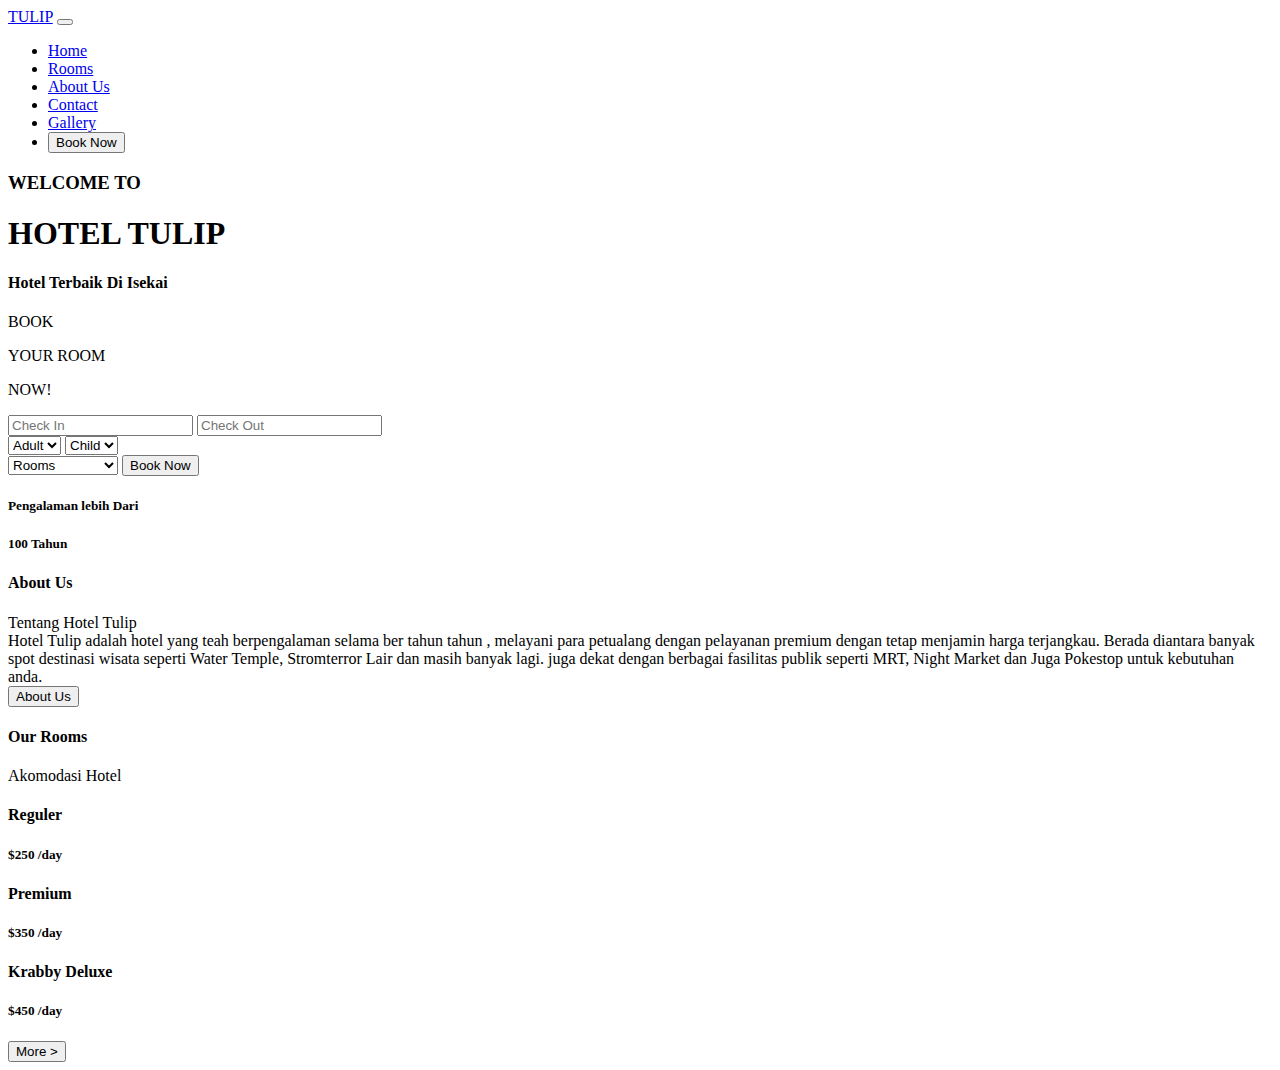
==== index.html @ 22306e46 "Add files via upload" ====
<!doctype html>
<html lang="en">
  <head>
    <!-- Required meta tags -->
    <meta charset="utf-8">
    <meta name="viewport" content="width=device-width, initial-scale=1">

    <!-- Bootstrap CSS -->
    <link href="https://cdn.jsdelivr.net/npm/bootstrap@5.0.2/dist/css/bootstrap.min.css" rel="stylesheet" integrity="sha384-EVSTQN3/azprG1Anm3QDgpJLIm9Nao0Yz1ztcQTwFspd3yD65VohhpuuCOmLASjC" crossorigin="anonymous">

    <!-- Custom CSS -->
    <link rel="stylesheet" href="style/style.css">

    <title>Hotel Tulip</title>
  </head>
  <body>

    <!-- Optional JavaScript; choose one of the two! -->

    <!-- Option 1: Bootstrap Bundle with Popper -->
    <script src="https://cdn.jsdelivr.net/npm/bootstrap@5.0.2/dist/js/bootstrap.bundle.min.js" integrity="sha384-MrcW6ZMFYlzcLA8Nl+NtUVF0sA7MsXsP1UyJoMp4YLEuNSfAP+JcXn/tWtIaxVXM" crossorigin="anonymous"></script>

    <!-- Option 2: Separate Popper and Bootstrap JS -->
    <!--
    <script src="https://cdn.jsdelivr.net/npm/@popperjs/core@2.9.2/dist/umd/popper.min.js" integrity="sha384-IQsoLXl5PILFhosVNubq5LC7Qb9DXgDA9i+tQ8Zj3iwWAwPtgFTxbJ8NT4GN1R8p" crossorigin="anonymous"></script>
    <script src="https://cdn.jsdelivr.net/npm/bootstrap@5.0.2/dist/js/bootstrap.min.js" integrity="sha384-cVKIPhGWiC2Al4u+LWgxfKTRIcfu0JTxR+EQDz/bgldoEyl4H0zUF0QKbrJ0EcQF" crossorigin="anonymous"></script>
    -->
  </body>

  <!-- Navbar -->
  <nav class="navbar navbar-expand-lg navbar-dark bg-dark py-3">
    <div class="container">
      <a class="navbar-brand" href="#">TULIP</a>
      <button class="navbar-toggler" type="button" data-bs-toggle="collapse" data-bs-target="#navbarNav" aria-controls="navbarNav" aria-expanded="false" aria-label="Toggle navigation">
        <span class="navbar-toggler-icon"></span>
      </button>
      <div class="collapse navbar-collapse" id="navbarNav">
        <ul class="navbar-nav ms-auto">
          <li class="nav-item">
            <a class="nav-link active" aria-current="page" href="#">Home</a>
          </li>
          <li class="nav-item">
            <a class="nav-link" href="#">Rooms</a>
          </li>
          <li class="nav-item">
            <a class="nav-link" href="#">About Us</a>
          </li>
          <li class="nav-item">
            <a class="nav-link" href="#">Contact</a>
          </li>
          <li class="nav-item">
            <a class="nav-link" href="#">Gallery</a>
          </li>
          <li class="nav-item">
            <button type="button" class="btn btn-warning fw-bold">Book Now</button>
          </li>
        </ul>
      </div>
    </div>
  </nav>
  <!-- Navbar End -->

  <!-- Jumbotron -->
  <div class="jumbotron jumbotron-fluid d-flex">
    <div class="container fw-bold">
      <h3 class="text-warning">WELCOME TO</h3>
      <h1>HOTEL TULIP</h1>
      <h4>Hotel Terbaik Di Isekai</h4>
    </div>
  </div>
  <!-- Jumbotron End -->

  <!-- Booking Form -->
  <div class="booking-form">
    <div class="container col-8">
        <div class="row justify-content-md-center align-items-center bg-dark p-3">
        <div class="col-3 text-warning desc">
          <p>BOOK</p>
          <P>YOUR ROOM</P>
          <p>NOW!</p>
        </div>  
        <div class="col-3">
          <input type="text" class="form-control mb-3" placeholder="Check In" aria-label="Check In" onfocus="(this.type='date')" onblur="(this.type='text')">
          <input type="text" class="form-control" placeholder="Check Out" aria-label="Check Out" onfocus="(this.type='date')" onblur="(this.type='text')">
        </div>
        <div class="col-3">
          <select class="form-select form-control mb-3" aria-label="Adult">
            <option selected hidden>Adult</option>
            <option value="1">1</option>
            <option value="2">2</option>
            <option value="3">3</option>
          </select>
          <select class="form-select form-control" aria-label="Child">
            <option selected hidden>Child</option>
            <option value="1">1</option>
            <option value="2">2</option>
            <option value="3">3</option>
          </select>
        </div>
        <div class="col-3">
          <select class="form-select form-control mb-3" aria-label="Rooms">
            <option selected hidden>Rooms</option>
            <option value="1">Regular</option>
            <option value="2">Premium</option>
            <option value="3">Krabby Deluxe</option>
          </select>
          <button type="button" class="btn btn-warning fw-bold">Book Now</button>
          </div>
        </div>
    </div>
  </div>
  <!-- Booking Form end -->

  <!-- About -->
  <div class="about">
    <div class="container">
      <div class="row">
        <div class="col imge">
          <div class="col-6 bg-warning rounded"></div>
          <div class="aboutimg rounded"></div>
          <div class="col-5 rounded bg-dark d-flex justify-content-center align-items-center">
            <div class="text-center">
              <h5>Pengalaman lebih Dari</h5>
              <h5>100 Tahun </h5>
            </div>
          </div>
        </div>
        <div class="col d-flex justify-content-center align-items-center">
          <div class="desc">
            <h4 class="title text-warning">About Us</h4>
            <div class="h1 mb-3">Tentang Hotel Tulip</div>
            <div class="p mb-3">Hotel Tulip adalah hotel yang teah berpengalaman selama
              ber tahun tahun , melayani para petualang dengan pelayanan premium dengan 
              tetap menjamin harga terjangkau. Berada diantara banyak spot destinasi wisata seperti Water Temple, Stromterror Lair dan masih banyak lagi.
              juga dekat dengan berbagai fasilitas publik seperti MRT, Night Market dan Juga Pokestop untuk kebutuhan anda.
            </div>
            <button type="button" class="btn btn-warning fw-bold mt-3 px-4">About Us</button>
          </div>
        </div>
      </div>
    </div>
  </div>
  <!-- About End -->

  <!-- Rooms -->
  <div class="rooms">
    <div class="container text-center">
      <div class="room-desc mb-4">
        <h4 class="title text-warning">Our Rooms</h4>
        <div class="h1">Akomodasi Hotel</div>
      </div>
      <div class="row">
        <div class="col px-5">
          <h4 class="text-warning mb-3"> Reguler</h4>
          <div class="roomimg-1 rounded">
            <div class="col-6 rounded bg-dark d-flex justify-content-center align-items-center">
              <div class="text-center">
                <h5>$250 <span>/day</span></h5>
              </div>
            </div>
          </div>
        </div>
        <div class="col px-5">
          <h4 class="text-warning mb-3">Premium</h4>
          <div class="roomimg-2 rounded">
            <div class="col-6 rounded bg-dark d-flex justify-content-center align-items-center">
              <div class="text-center">
                <h5>$350 <span>/day</span></h5>
              </div>
            </div>
          </div>
        </div>
        <div class="col px-5">
          <h4 class="text-warning mb-3">Krabby Deluxe</h4>
          <div class="roomimg-3 rounded">
            <div class="col-6 rounded bg-dark d-flex justify-content-center align-items-center">
              <div class="text-center">
                <h5>$450 <span>/day</span> </h5>
              </div>
            </div>
          </div>
        </div>
      </div>
      <button type="button" class="col-2 mt-5 btn btn-warning fw-bold mt-3 px-4">More ></button>
    </div>
  </div>
  <!-- Rooms End -->

  <!-- Facilities -->
  <div class="facilities">
    
  </div>
  <!-- Facilities End -->

  <!-- Testimonial -->

  <!-- Testimonial End -->

<!-- Footer -->

<!-- Footer End -->
  
 
</html>
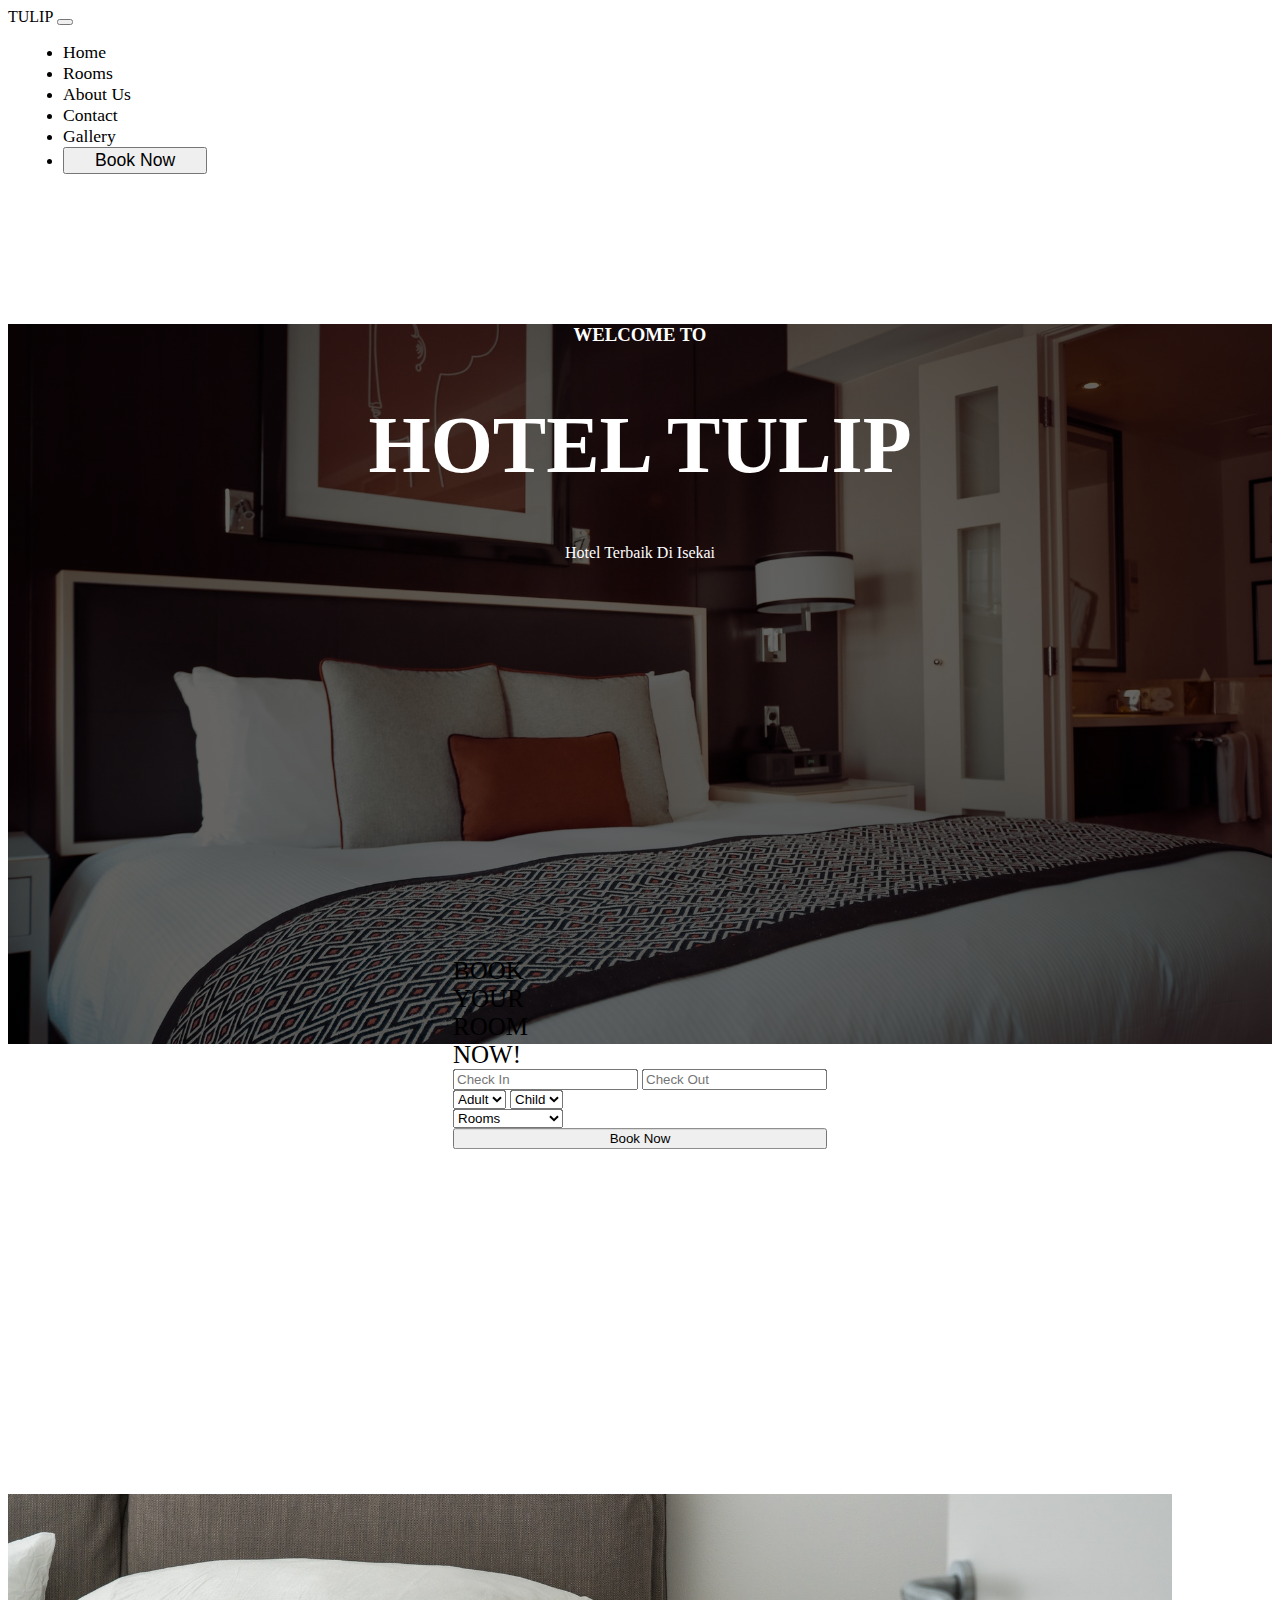
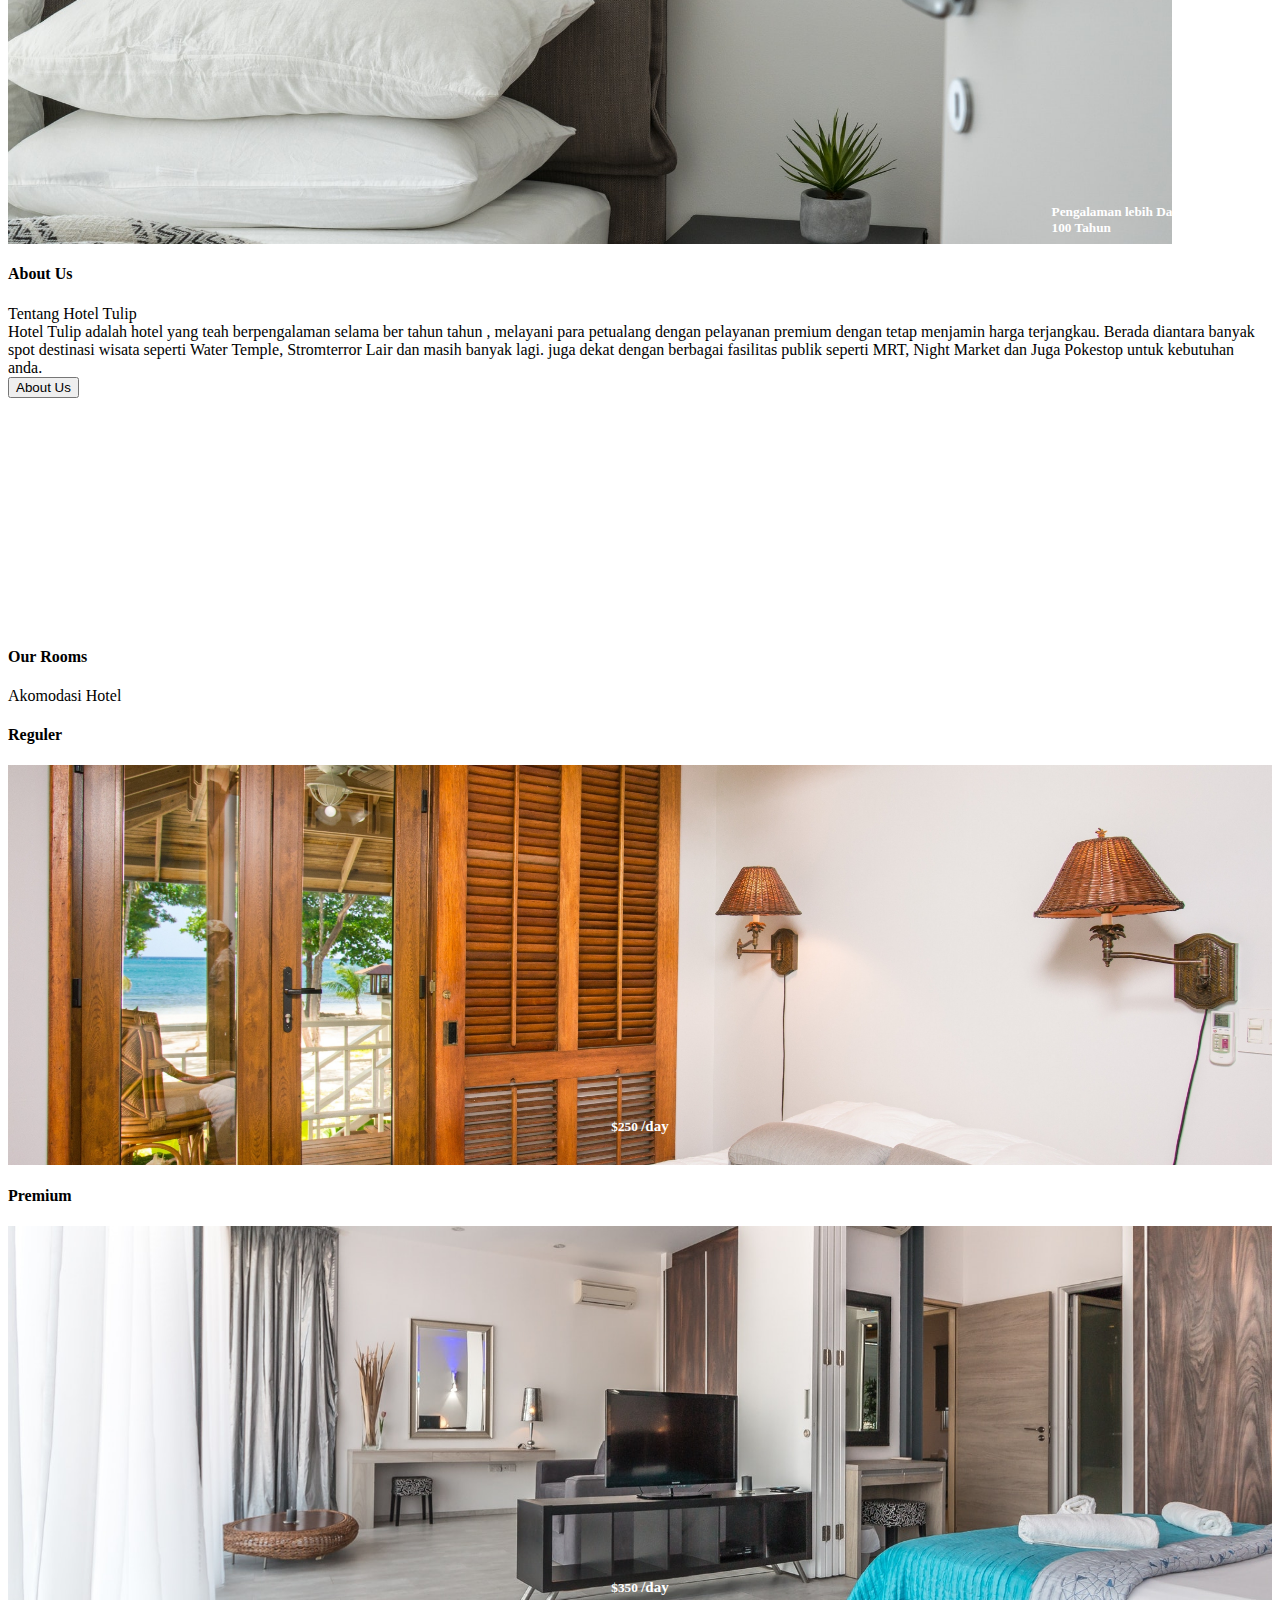
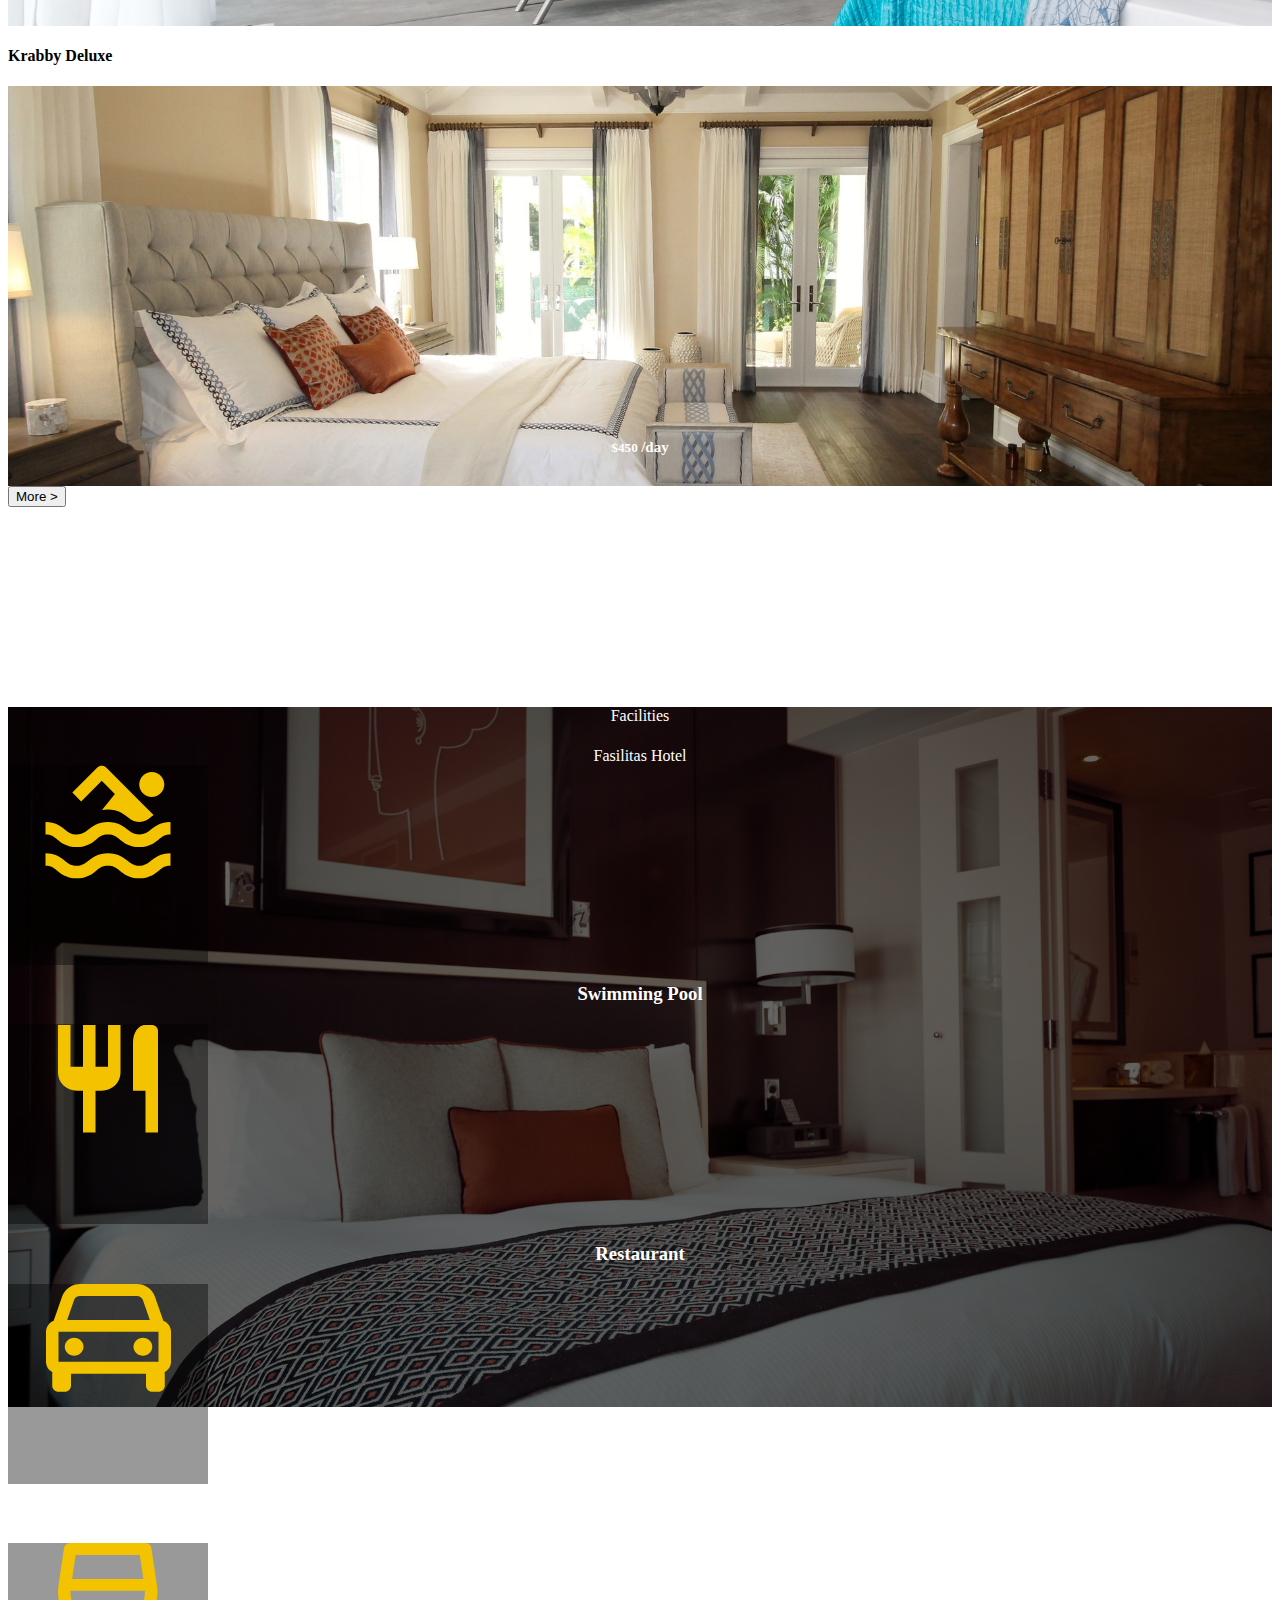
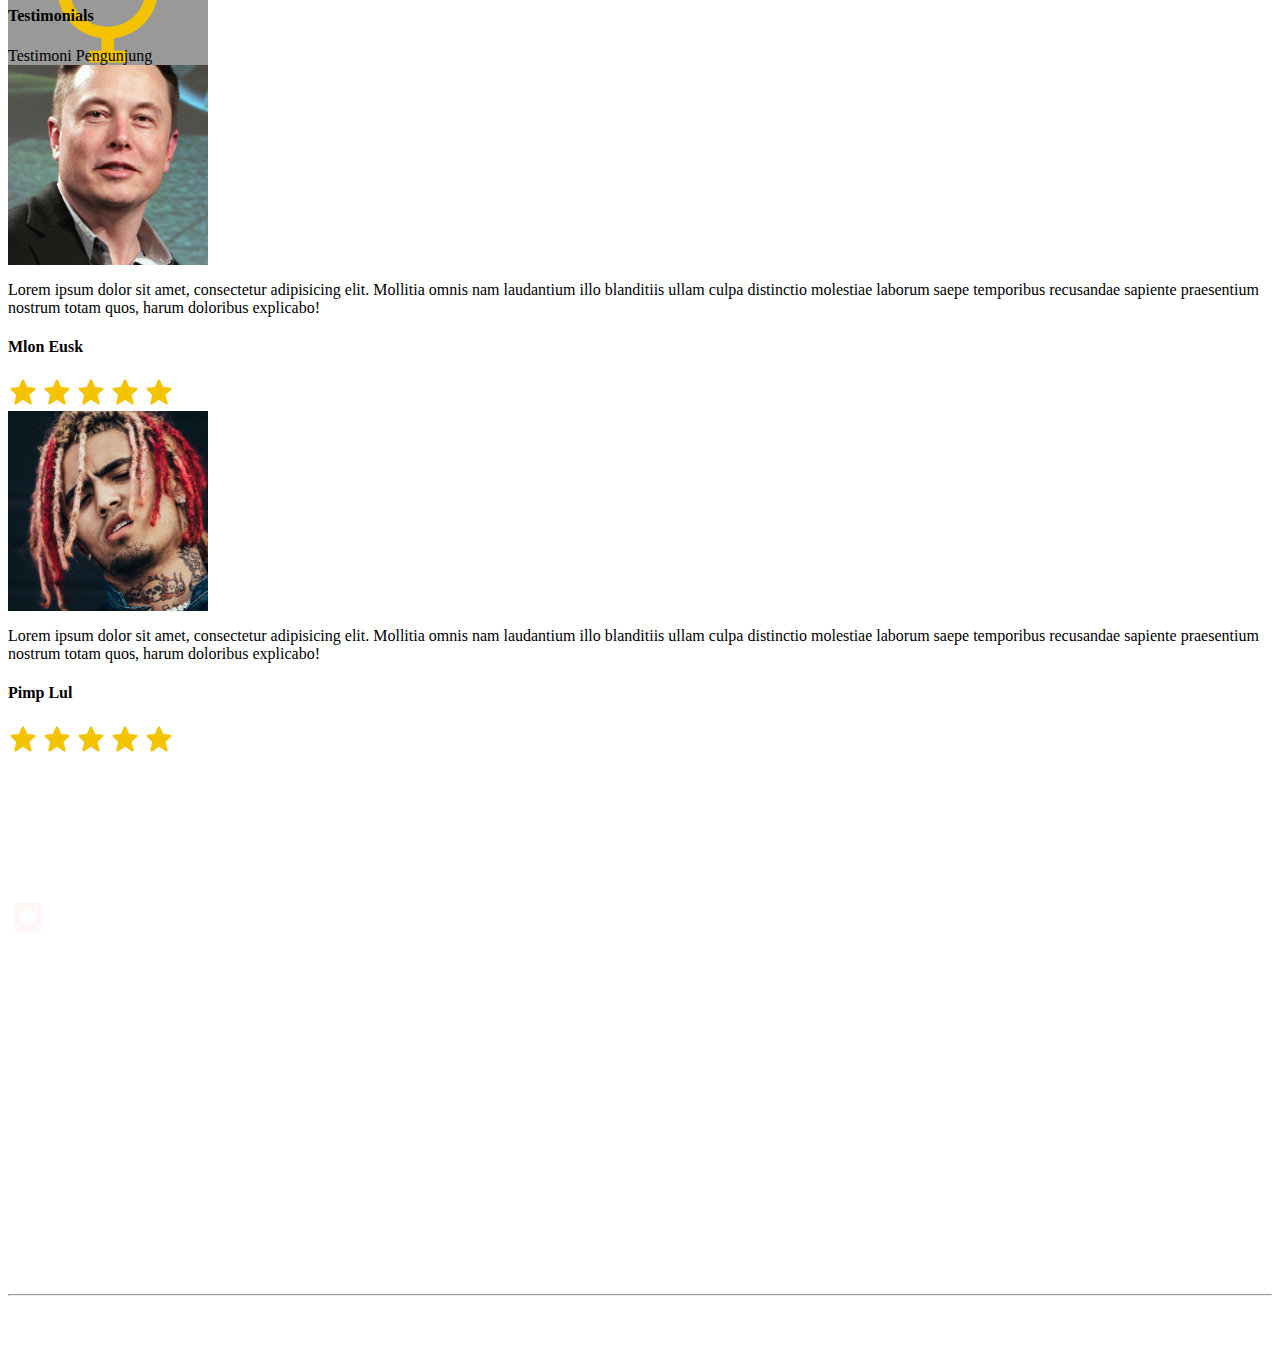
==== commit 39ac4fc4: "update 1" ====
--- a/index.html
+++ b/index.html
@@ -188,16 +188,142 @@
 
   <!-- Facilities -->
   <div class="facilities">
-    
+    <div class="jumbotron jumbotron-fluid d-flex">
+      <div class="container">
+        <div class="desc">
+          <h4 class="title text-warning">Facilities</h4>
+          <div class="h1 mb-5">Fasilitas Hotel</div>
+        </div>
+        <div class="row px-5">
+          <div class="col-3">
+            <div class="d-flex justify-content-center text-center">
+              <div class="feature-icon rounded d-flex align-items-center justify-content-center">
+                <img src="image/vector/swim.svg" alt="" class="px-auto">
+              </div>
+            </div>
+            <h3  class="mt-3">Swimming Pool</h3>
+          </div>
+          <div class="col-3">
+            <div class="d-flex justify-content-center text-center">
+              <div class="feature-icon rounded d-flex align-items-center justify-content-center">
+                <img src="image/vector/restaurant.svg" alt="" class="px-auto">
+              </div>
+            </div>
+            <h3  class="mt-3">Restaurant</h3>
+          </div>
+          <div class="col-3">
+            <div class="d-flex justify-content-center text-center">
+              <div class="feature-icon rounded d-flex align-items-center justify-content-center">
+                <img src="image/vector/car.svg" alt="" class="px-auto">
+              </div>
+            </div>
+            <h3  class="mt-3">Car Rent</h3>
+          </div>
+          <div class="col-3">
+            <div class="d-flex justify-content-center text-center">
+              <div class="feature-icon rounded d-flex align-items-center justify-content-center">
+                <img src="image/vector/Bar.svg" alt="" class="px-auto">
+              </div>
+            </div>
+            <h3 class="mt-3">Bar</h3>
+          </div>
+        </div>
+      </div>
+    </div>
   </div>
   <!-- Facilities End -->
 
   <!-- Testimonial -->
-
+  <div class="testimonial">
+    <div class="container text-center">
+      <div class="desc">
+        <h4 class="title text-warning">Testimonials</h4>
+        <div class="h1 mb-5">Testimoni Pengunjung</div>
+      </div>
+      <div class="row d-flex justify-content-center">
+        <div class="col-7 bg-dark p-4 rounded">
+          <div class="row">
+            <div class="col-4 d-flex justify-content-center align-items-center">
+              <div class="imge1 rounded"></div>
+            </div>
+            <div class="col-8 text-white">
+              <p>Lorem ipsum dolor sit amet, consectetur adipisicing elit. Mollitia omnis nam laudantium illo blanditiis ullam culpa distinctio molestiae laborum saepe temporibus recusandae sapiente praesentium nostrum totam quos, harum doloribus explicabo!</p>
+              <h4>Mlon Eusk</h4>
+              <div class="d-flex rating">
+                <img src="image/vector/star.svg" alt="" >
+                <img src="image/vector/star.svg" alt="" >
+                <img src="image/vector/star.svg" alt="" >
+                <img src="image/vector/star.svg" alt="" >
+                <img src="image/vector/star.svg" alt="" >
+              </div>
+            </div>
+          </div>
+        </div>
+
+        <div class="col-7 bg-dark p-4 rounded mt-3">
+          <div class="row">
+            <div class="col-4 d-flex justify-content-center align-items-center">
+              <div class="imge2 rounded"></div>
+            </div>
+            <div class="col-8 text-white">
+              <p>Lorem ipsum dolor sit amet, consectetur adipisicing elit. Mollitia omnis nam laudantium illo blanditiis ullam culpa distinctio molestiae laborum saepe temporibus recusandae sapiente praesentium nostrum totam quos, harum doloribus explicabo!</p>
+              <h4>Pimp Lul</h4>
+              <div class="d-flex rating">
+                <img src="image/vector/star.svg" alt="" >
+                <img src="image/vector/star.svg" alt="" >
+                <img src="image/vector/star.svg" alt="" >
+                <img src="image/vector/star.svg" alt="" >
+                <img src="image/vector/star.svg" alt="" >
+              </div>
+            </div>
+          </div>
+        </div>
+      </div>
+      <div class="row">
+        <div class="col-8 bg-dark">
+          <div class="row">
+            
+          </div>
+        </div>
+      </div>
+    </div>
+  </div>
   <!-- Testimonial End -->
 
 <!-- Footer -->
-
+<footer class="bg-dark py-3">
+  <div class="container">
+    <div class="row d-flex justify-content-center">
+      <div class="col-2">
+        <h4 class="text-warning mb-3">Tulip Hotel</h4>
+        <div class="mb-3">
+          <img src="image/vector/ig.svg" alt="">
+          <img src="image/vector/fb.svg" alt="">
+          <img src="image/vector/tw.svg" alt="">
+        </div>
+      </div>
+      <div class="col-2">
+        <h5 class="mb-3" >Quick Link</h5>
+        <a href=""><p>About</p></a>
+        <a href=""><p>Rooms</p></a>
+        <a href=""><p>Contact</p></a>
+      </div>
+      <div class="col-2">
+        <h5 class="mb-3">Reservation</h5>
+        <p>Telp: 089589457339</p>
+        <p>Email: tulip@gmail.com</p>
+      </div>
+      <div class="col-2">
+        <h5 class="mb-3">Location</h5>
+        <p>	Jalan Ring Road Utara Condong Catur Depok-Sleman</p>
+      </div>
+    </div>
+  </div>
+  <hr>
+    <div class="text-center">
+      <p class="m-0">Copyrights 2021 , made with ♥ by QUADCORE</p>
+    </div>
+</footer>
 <!-- Footer End -->
   
  
--- a/style/style.css
+++ b/style/style.css
@@ -0,0 +1,229 @@
+a {
+    text-decoration: none;
+    color: inherit;
+}
+
+a:hover {
+    color: inherit;
+    text-decoration:none; 
+    cursor:pointer;  
+}
+
+.nav-item {
+    margin: 0 15px;
+}
+
+.nav-item a {
+    font-size: 1.1em;
+}
+
+.nav-item .btn{
+    padding-left: 30px;
+    padding-right: 30px;
+    font-size: 1.1em;
+}
+
+.jumbotron {
+    color: white;
+    background-image: linear-gradient(to bottom, rgba(0,0,0,0.6) 0%,rgba(0,0,0,0.6) 100%), url(../image/carousel.jpg);
+    background-position: center;
+    background-repeat: no-repeat;
+    background-size: cover;
+    height: 80vh;
+    text-align: center;
+}
+
+.jumbotron .container {
+    margin-top: 150px;
+}
+
+.jumbotron h1 {
+    font-size: 80px;
+}
+
+.jumbotron h4 {
+    font-weight:normal;
+    margin-top: 0px;
+}
+
+
+.booking-form {
+    display: block;
+    position: relative;
+}
+
+.booking-form .container{
+    position: absolute;
+    top: -10px;
+    left: 50%;
+    transform: translate(-50%, -40%);
+}
+
+.booking-form .container .row{
+    border-radius: 4px;
+}
+
+.booking-form .desc {
+    width: 20%;
+}
+
+.booking-form .desc p{
+    padding: 0;
+    margin: 0;
+    font-size: 25px;
+}
+
+.booking-form .btn{
+    width: 100%;
+}
+
+.about {
+    margin-top: 450px;
+}
+
+.aboutimg {
+    color: white;
+    background-image: url(../image/about.jpg);
+    background-position: center;
+    background-repeat: no-repeat;
+    background-size: cover;
+    height: 350px;
+    text-align: center;
+    margin-right: 100px;
+}
+
+
+
+.about .imge {
+    position: relative;
+}
+
+.about .col-6{
+    height: 250px;
+    position: absolute;
+    top:-60px;
+    right: 40px;
+    z-index: -1;;
+}
+
+.about .col-5{
+    height: 80px;
+    position: absolute;
+    bottom: -40px;
+    right: 90px;
+    color: white;
+}
+
+.about .text-center h5{
+    margin:0;
+    padding: 0;
+}
+
+.rooms {
+    margin-top: 250px;
+}
+
+.rooms .roomimg-1 {
+    color: white;
+    background-image: url(../image/room1.jpg);
+    background-position: center;
+    background-repeat: no-repeat;
+    background-size: cover;
+    height: 400px;
+    text-align: center;
+    position: relative;
+}
+
+.rooms .roomimg-2 {
+    color: white;
+    background-image: url(../image/room2.jpg);
+    background-position: center;
+    background-repeat: no-repeat;
+    background-size: cover;
+    height: 400px;
+    text-align: center;
+    position: relative;
+}
+
+.rooms .roomimg-3 {
+    color: white;
+    background-image: url(../image/room3.jpg);
+    background-position: center;
+    background-repeat: no-repeat;
+    background-size: cover;
+    height: 400px;
+    text-align: center;
+    position: relative;
+}
+
+.rooms .col-6 {
+    position: absolute;
+    bottom: 20px;
+    left: 50%;
+    transform: translate(-50%, 0);
+}
+
+.rooms .col-6 .text-center h5{
+    margin: 0;
+    padding: 10px;
+}
+
+.text-center span {
+    font-size: 15px;
+}
+
+.facilities {
+    margin-top: 200px;
+}
+
+.facilities .jumbotron {
+    height: 700px;
+}
+
+.feature-icon {
+    background-color: rgba(0,0,0,0.4) ;
+    width: 200px;
+    height: 200px;
+}
+
+.testimonial {
+    margin-top: 200px;
+}
+
+.testimonial img {
+    width:200px;
+    height:200px;
+}
+
+.testimonial .imge1 {
+    color: white;
+    background-image: url(../image/melon.jpg);
+    background-position: center;
+    background-repeat: no-repeat;
+    background-size: cover;
+    height: 200px;
+    width: 200px;
+}
+
+.testimonial .imge2 {
+    color: white;
+    background-image: url(../image/skrt.jpg);
+    background-position: center;
+    background-repeat: no-repeat;
+    background-size: cover;
+    height: 200px;
+    width: 200px;
+}
+.testimonial .col-8 {
+    text-align: left;
+}
+
+.testimonial .rating img{
+    height: 30px;
+    width: auto;
+}
+
+footer {
+    margin-top: 100px;
+    color: white;
+}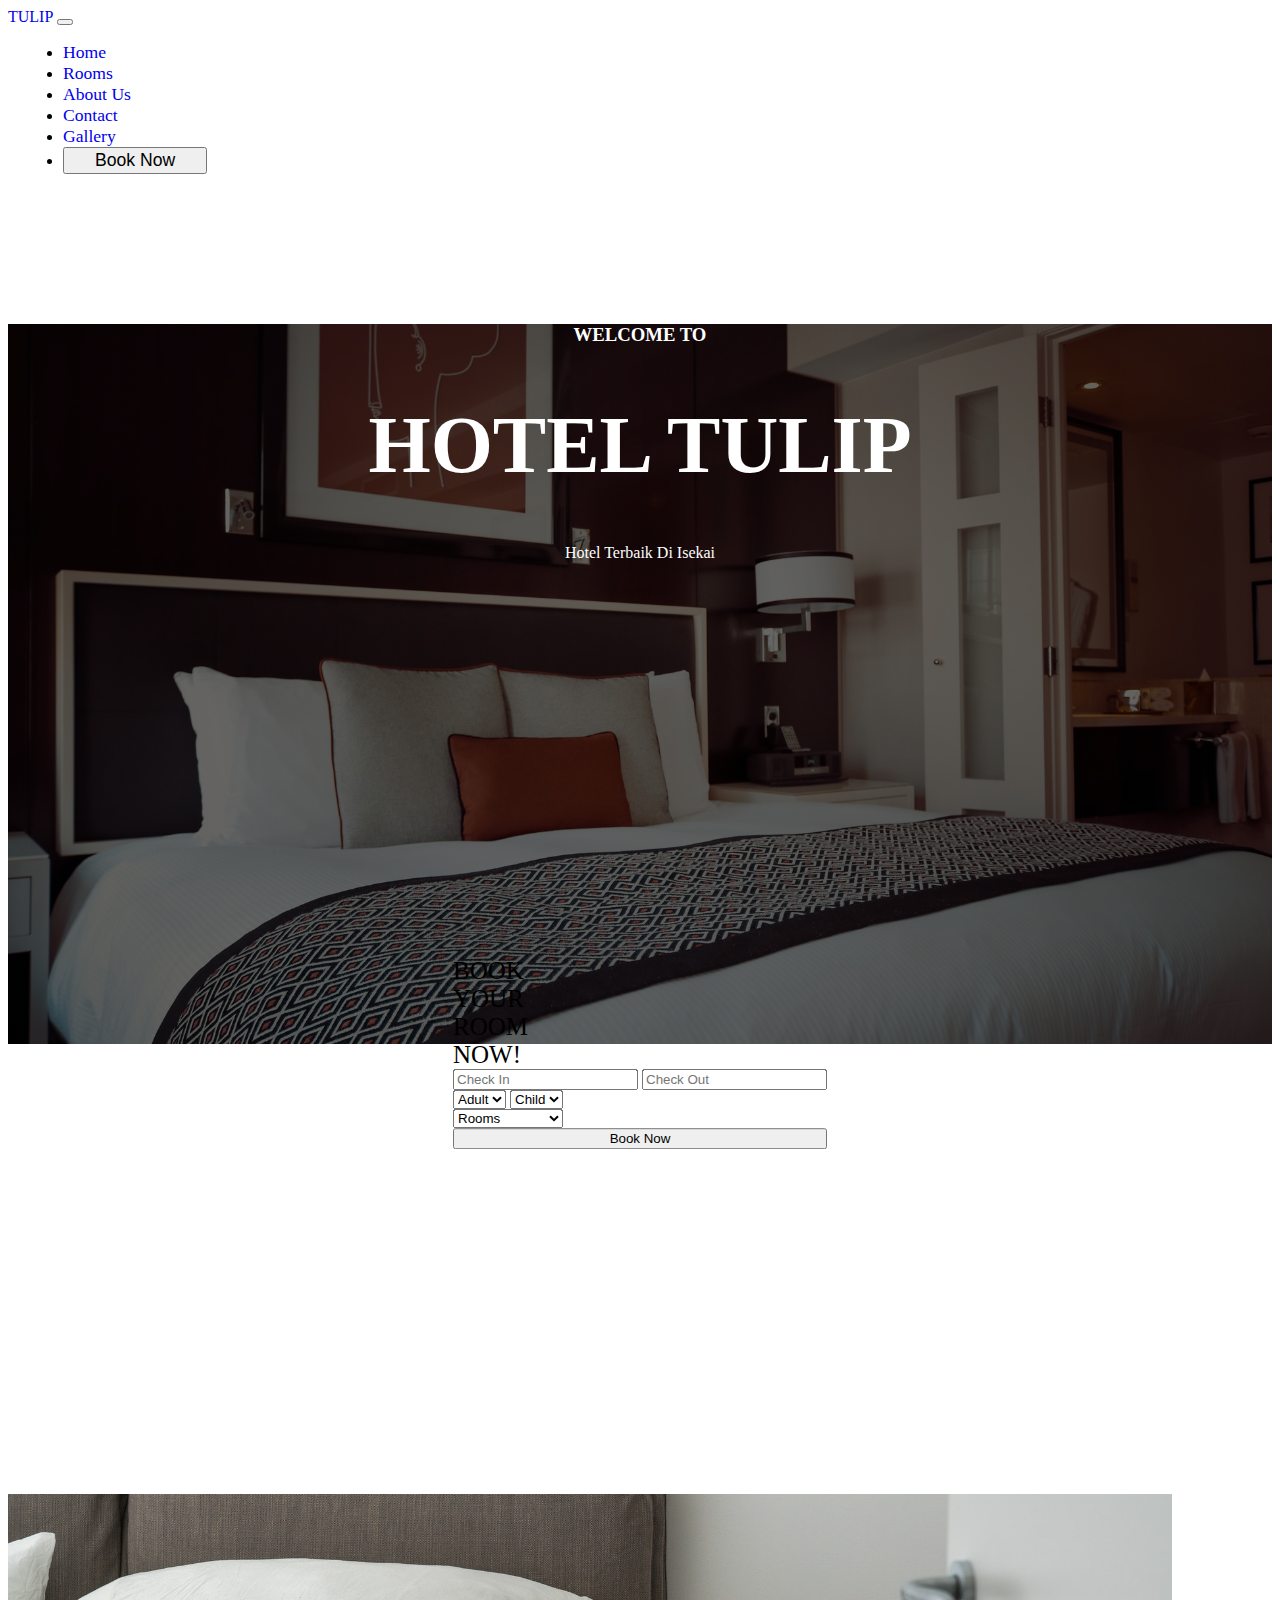
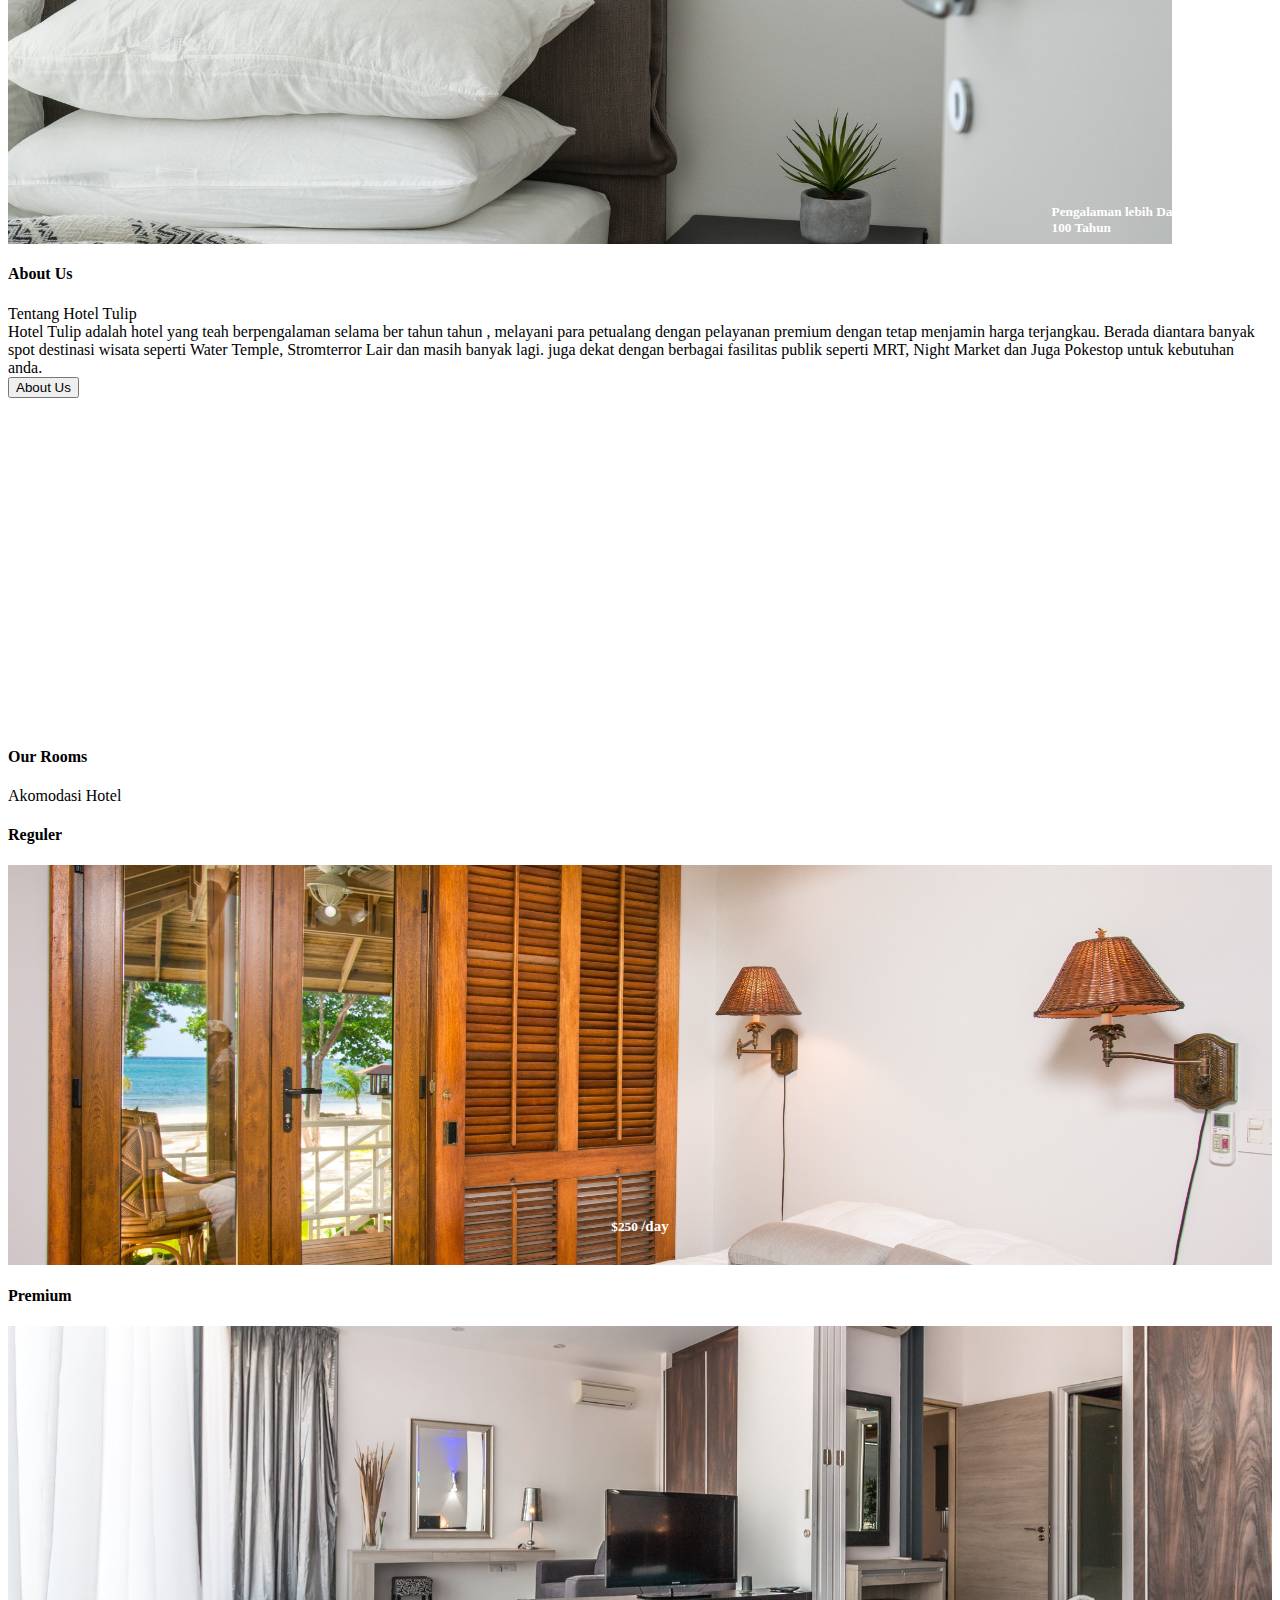
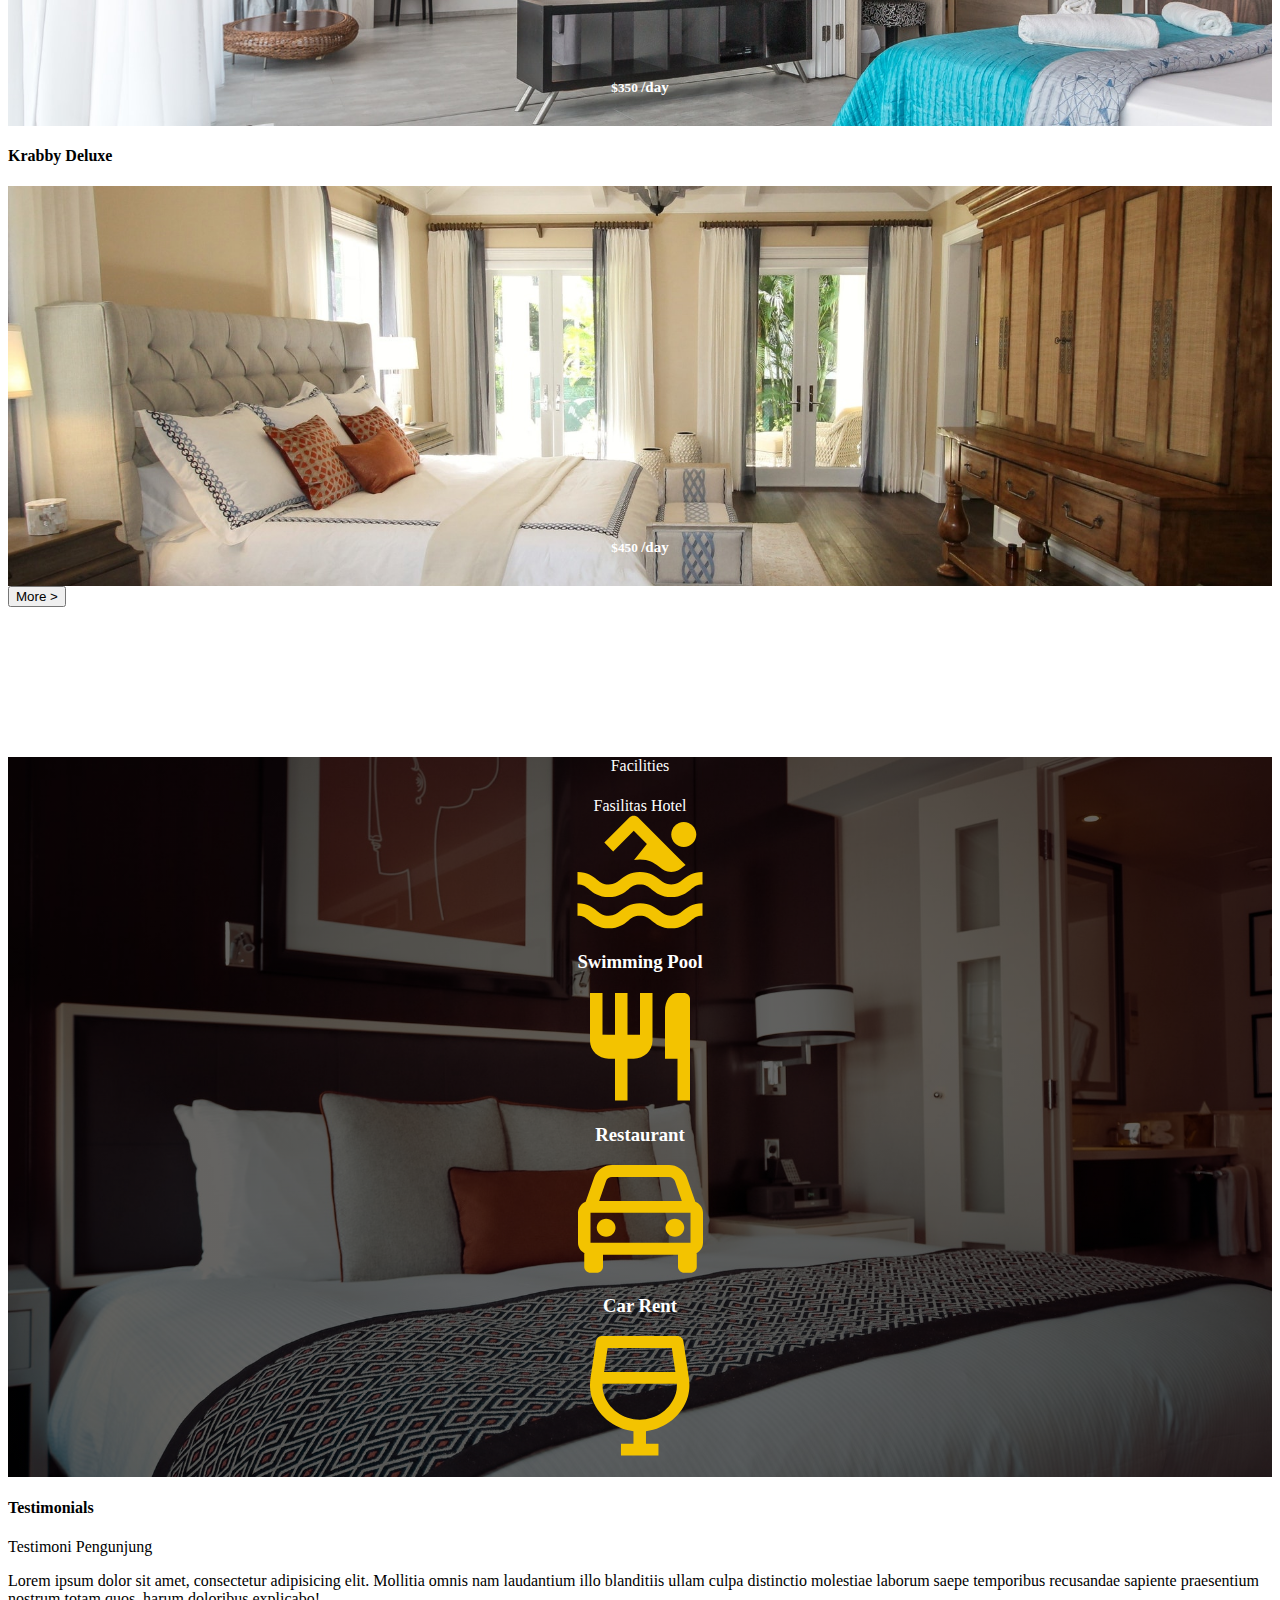
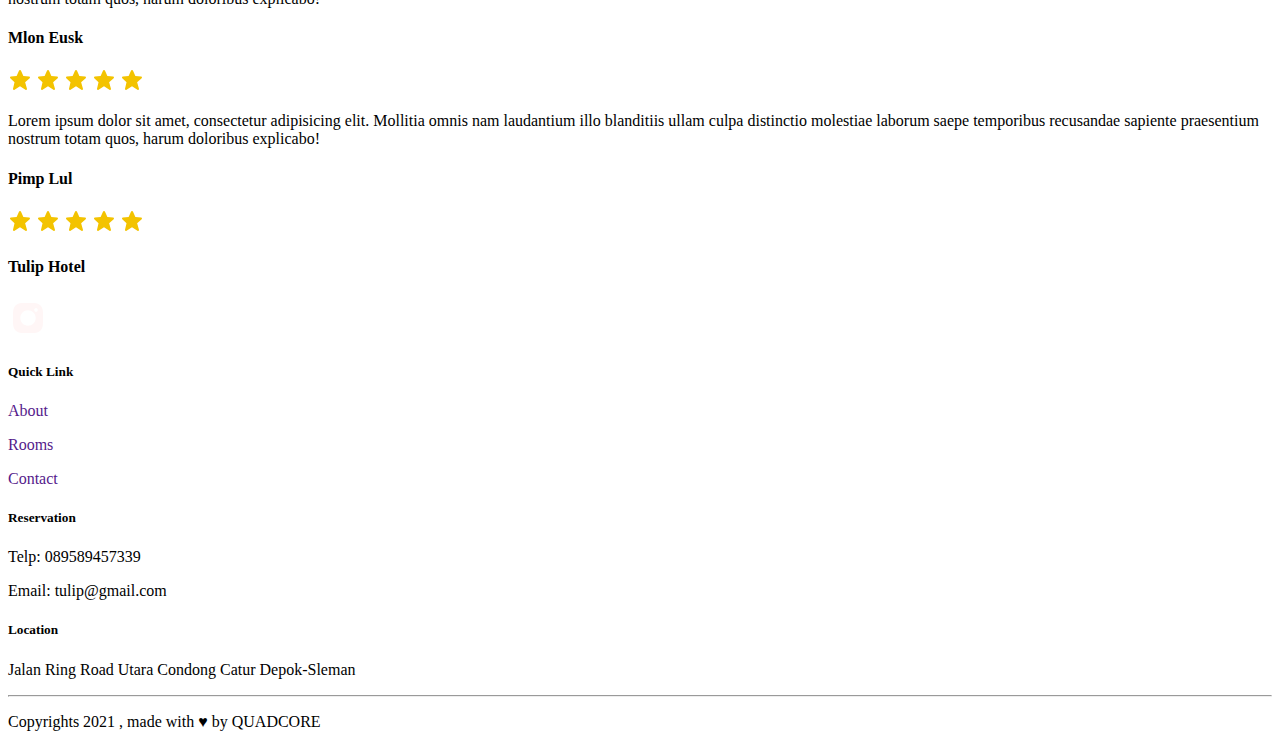
==== commit c8e9a70f: "Merge branch 'main' of https://github.com/rfajrinandipinto/tuliphotel" ====
--- a/index.html
+++ b/index.html
@@ -230,6 +230,7 @@
         </div>
       </div>
     </div>
+    
   </div>
   <!-- Facilities End -->
 
@@ -324,6 +325,11 @@
       <p class="m-0">Copyrights 2021 , made with ♥ by QUADCORE</p>
     </div>
 </footer>
+
+  <!-- Testimonial End -->
+
+<!-- Footer -->
+
 <!-- Footer End -->
   
  
--- a/style/style.css
+++ b/style/style.css
@@ -1,14 +1,6 @@
 a {
     text-decoration: none;
-    color: inherit;
 }
-
-a:hover {
-    color: inherit;
-    text-decoration:none; 
-    cursor:pointer;  
-}
-
 .nav-item {
     margin: 0 15px;
 }
@@ -93,7 +85,6 @@
 }
 
 
-
 .about .imge {
     position: relative;
 }
@@ -120,7 +111,7 @@
 }
 
 .rooms {
-    margin-top: 250px;
+    margin-top: 350px;
 }
 
 .rooms .roomimg-1 {
@@ -170,60 +161,4 @@
 
 .text-center span {
     font-size: 15px;
-}
-
-.facilities {
-    margin-top: 200px;
-}
-
-.facilities .jumbotron {
-    height: 700px;
-}
-
-.feature-icon {
-    background-color: rgba(0,0,0,0.4) ;
-    width: 200px;
-    height: 200px;
-}
-
-.testimonial {
-    margin-top: 200px;
-}
-
-.testimonial img {
-    width:200px;
-    height:200px;
-}
-
-.testimonial .imge1 {
-    color: white;
-    background-image: url(../image/melon.jpg);
-    background-position: center;
-    background-repeat: no-repeat;
-    background-size: cover;
-    height: 200px;
-    width: 200px;
-}
-
-.testimonial .imge2 {
-    color: white;
-    background-image: url(../image/skrt.jpg);
-    background-position: center;
-    background-repeat: no-repeat;
-    background-size: cover;
-    height: 200px;
-    width: 200px;
-}
-.testimonial .col-8 {
-    text-align: left;
-}
-
-.testimonial .rating img{
-    height: 30px;
-    width: auto;
-}
-
-footer {
-    margin-top: 100px;
-    color: white;
 }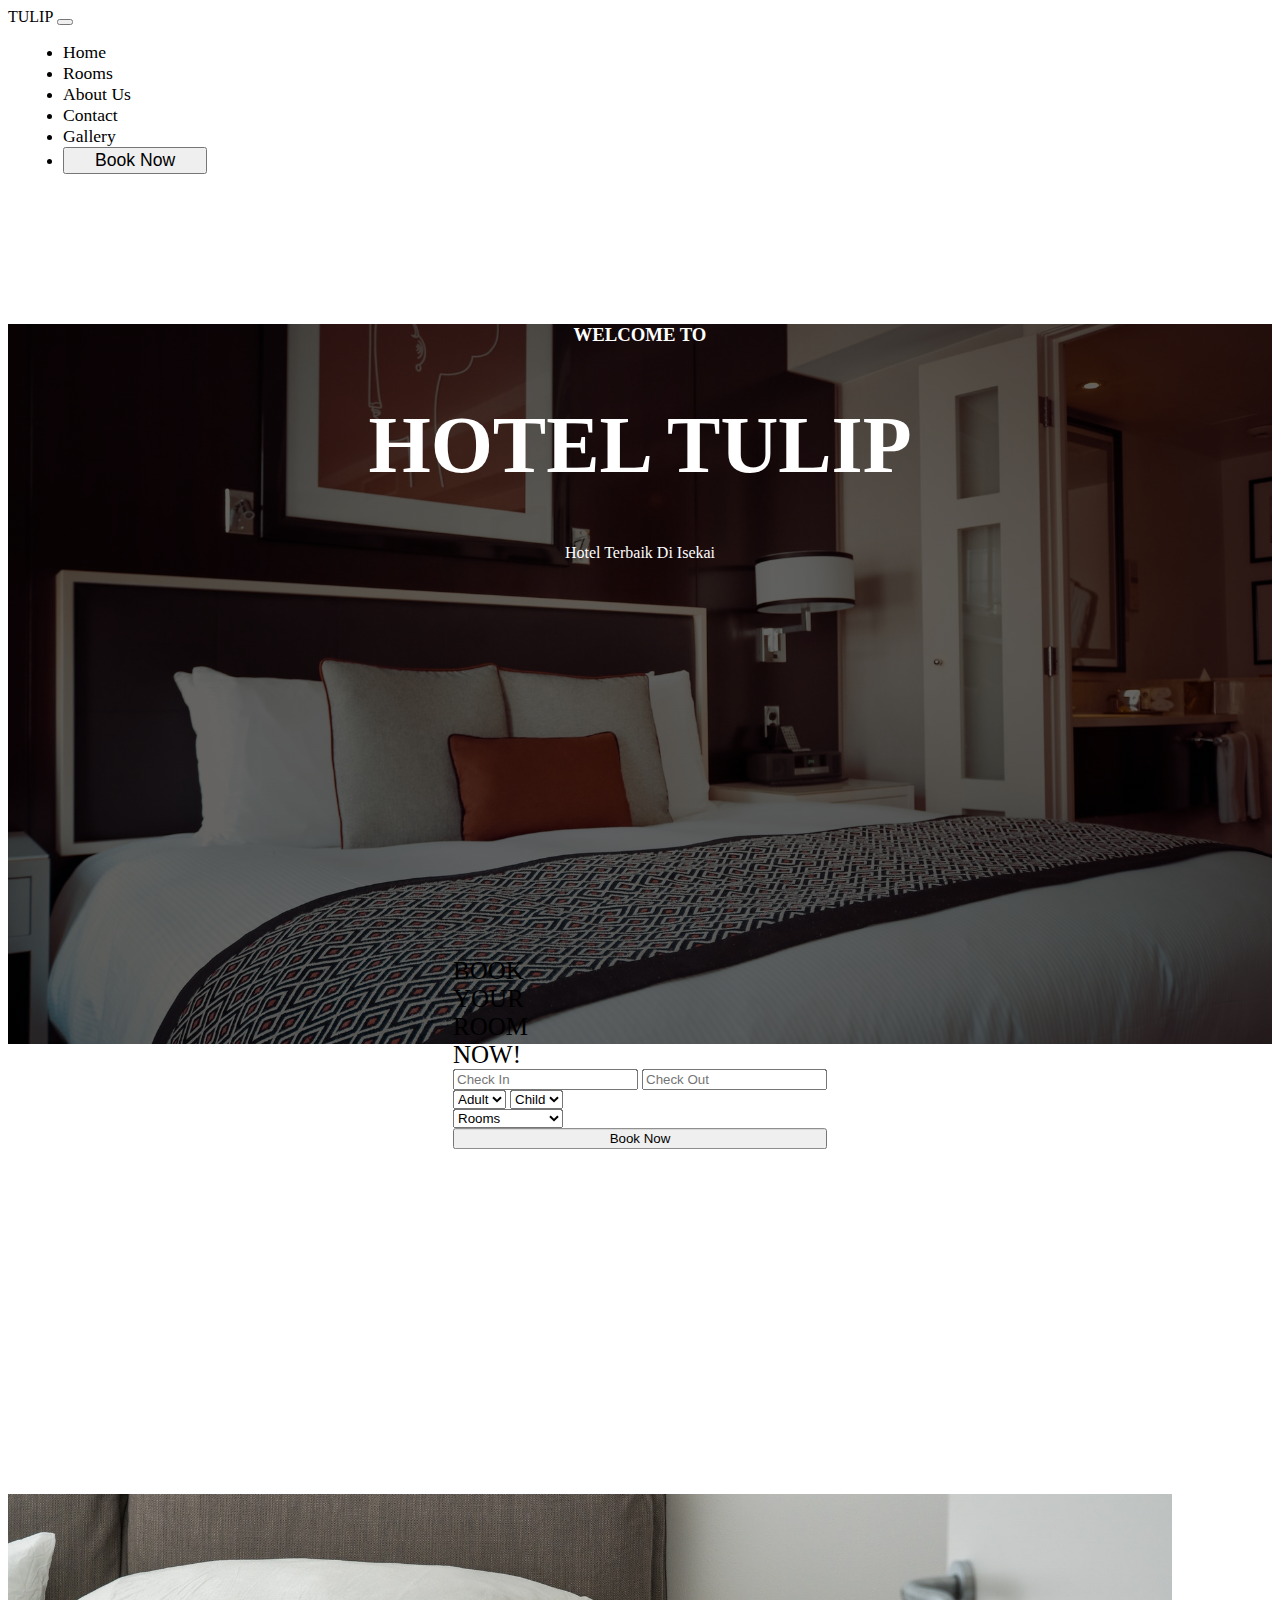
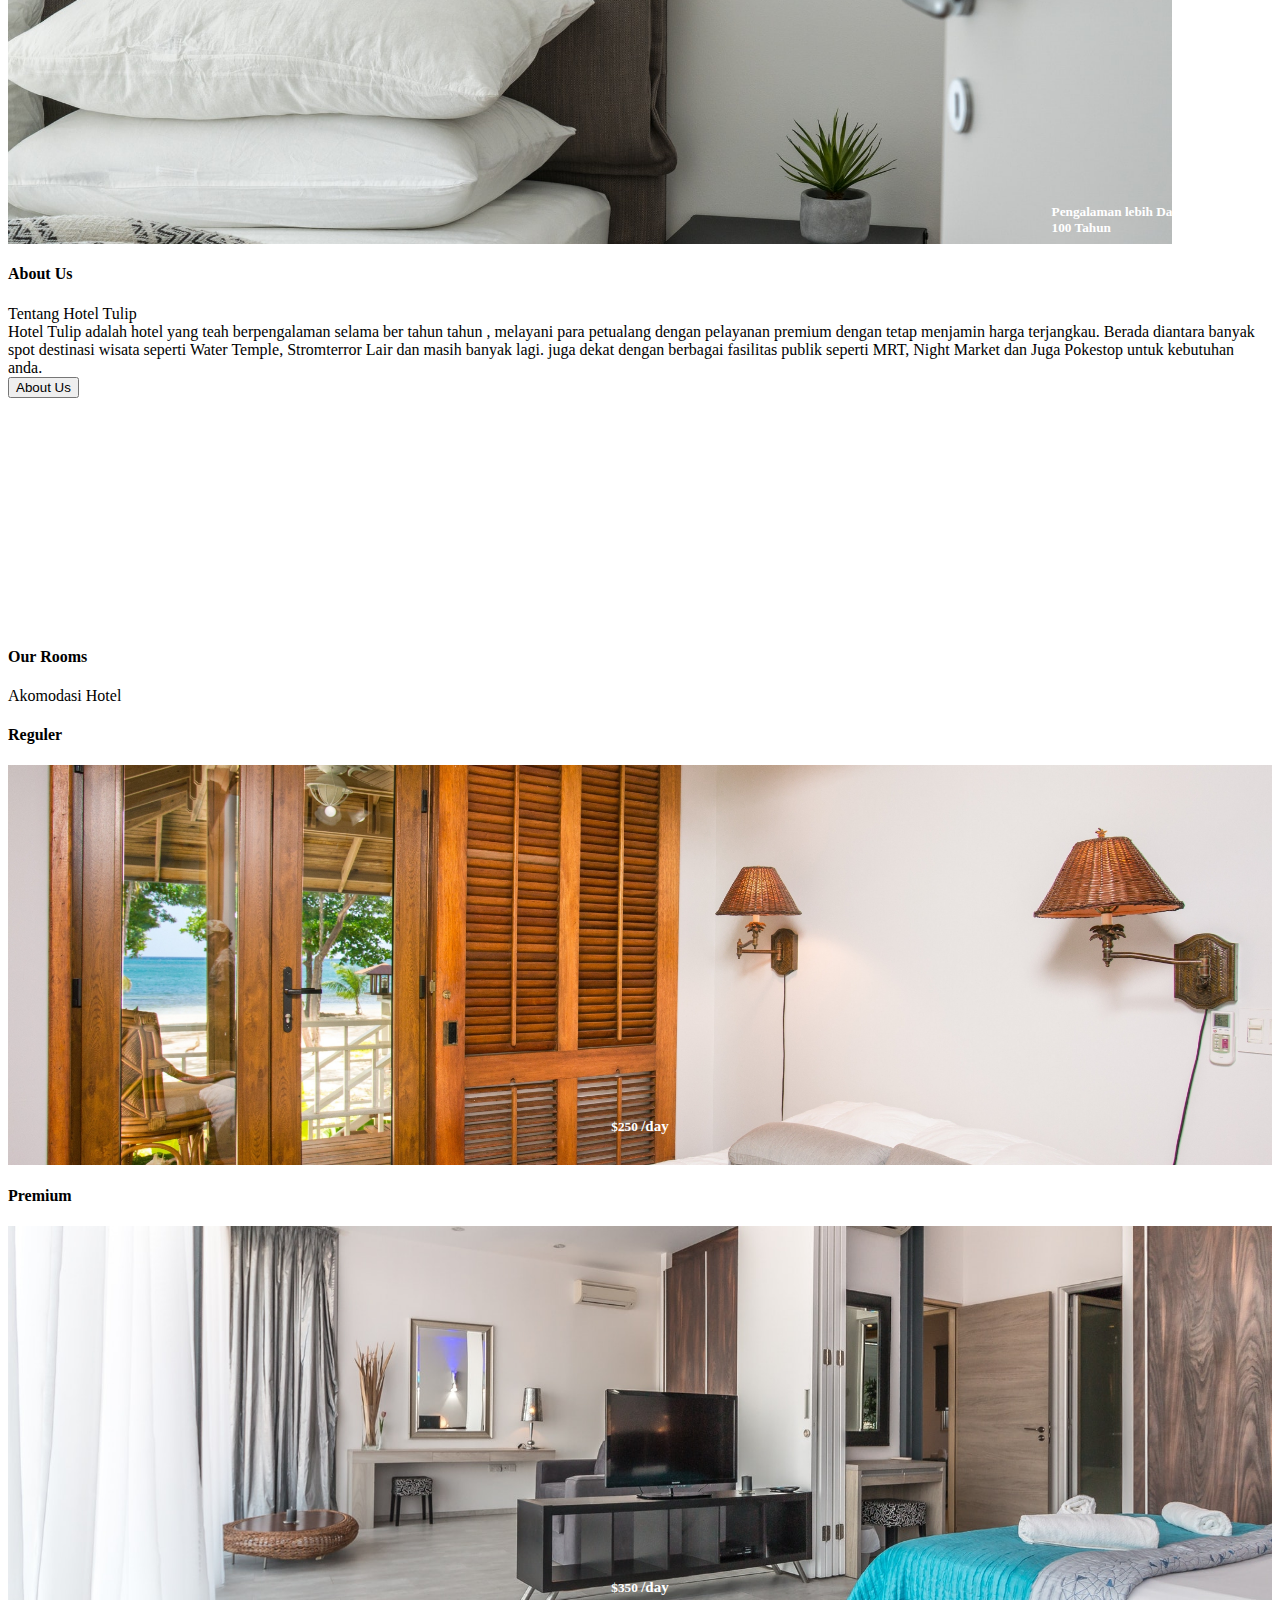
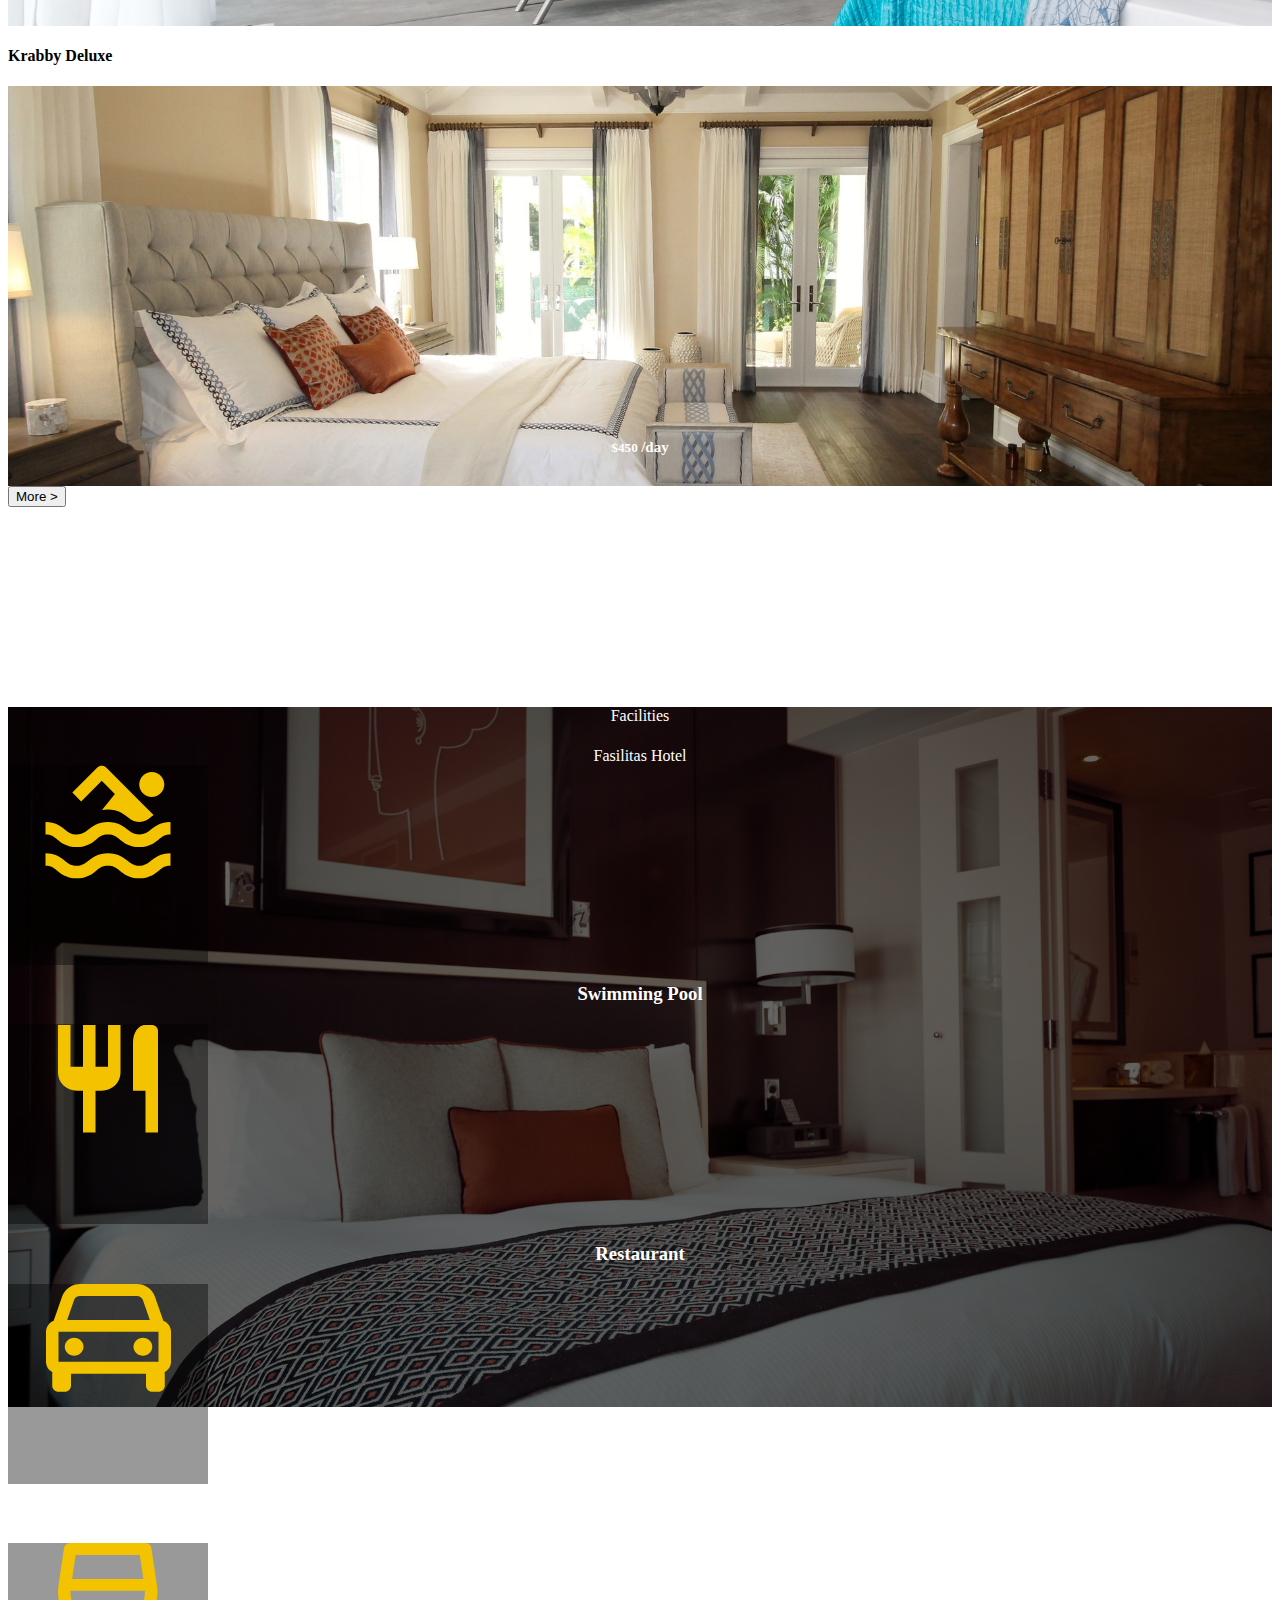
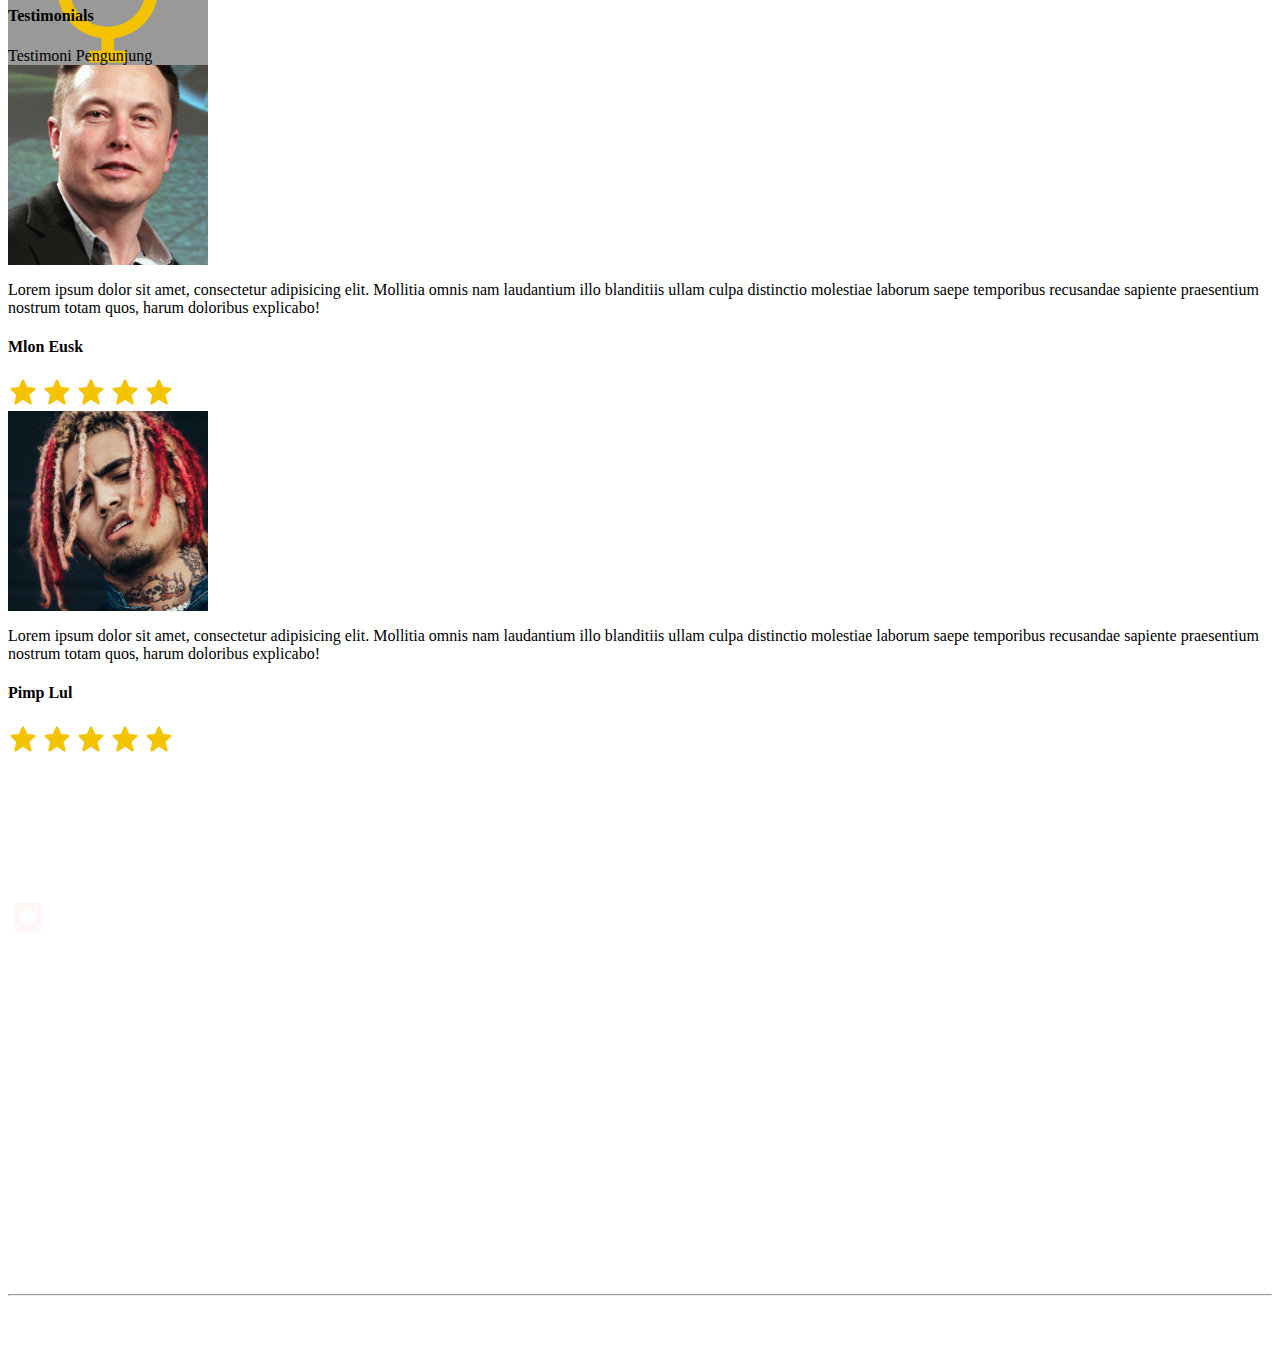
==== commit 608d0108: "update 2" ====
--- a/index.html
+++ b/index.html
@@ -230,7 +230,6 @@
         </div>
       </div>
     </div>
-    
   </div>
   <!-- Facilities End -->
 
@@ -325,11 +324,6 @@
       <p class="m-0">Copyrights 2021 , made with ♥ by QUADCORE</p>
     </div>
 </footer>
-
-  <!-- Testimonial End -->
-
-<!-- Footer -->
-
 <!-- Footer End -->
   
  
--- a/style/style.css
+++ b/style/style.css
@@ -1,6 +1,14 @@
 a {
     text-decoration: none;
-}
+    color: inherit;
+}
+
+a:hover {
+    color: inherit;
+    text-decoration:none; 
+    cursor:pointer;  
+}
+
 .nav-item {
     margin: 0 15px;
 }
@@ -85,6 +93,7 @@
 }
 
 
+
 .about .imge {
     position: relative;
 }
@@ -111,7 +120,7 @@
 }
 
 .rooms {
-    margin-top: 350px;
+    margin-top: 250px;
 }
 
 .rooms .roomimg-1 {
@@ -161,4 +170,60 @@
 
 .text-center span {
     font-size: 15px;
+}
+
+.facilities {
+    margin-top: 200px;
+}
+
+.facilities .jumbotron {
+    height: 700px;
+}
+
+.feature-icon {
+    background-color: rgba(0,0,0,0.4) ;
+    width: 200px;
+    height: 200px;
+}
+
+.testimonial {
+    margin-top: 200px;
+}
+
+.testimonial img {
+    width:200px;
+    height:200px;
+}
+
+.testimonial .imge1 {
+    color: white;
+    background-image: url(../image/melon.jpg);
+    background-position: center;
+    background-repeat: no-repeat;
+    background-size: cover;
+    height: 200px;
+    width: 200px;
+}
+
+.testimonial .imge2 {
+    color: white;
+    background-image: url(../image/skrt.jpg);
+    background-position: center;
+    background-repeat: no-repeat;
+    background-size: cover;
+    height: 200px;
+    width: 200px;
+}
+.testimonial .col-8 {
+    text-align: left;
+}
+
+.testimonial .rating img{
+    height: 30px;
+    width: auto;
+}
+
+footer {
+    margin-top: 100px;
+    color: white;
 }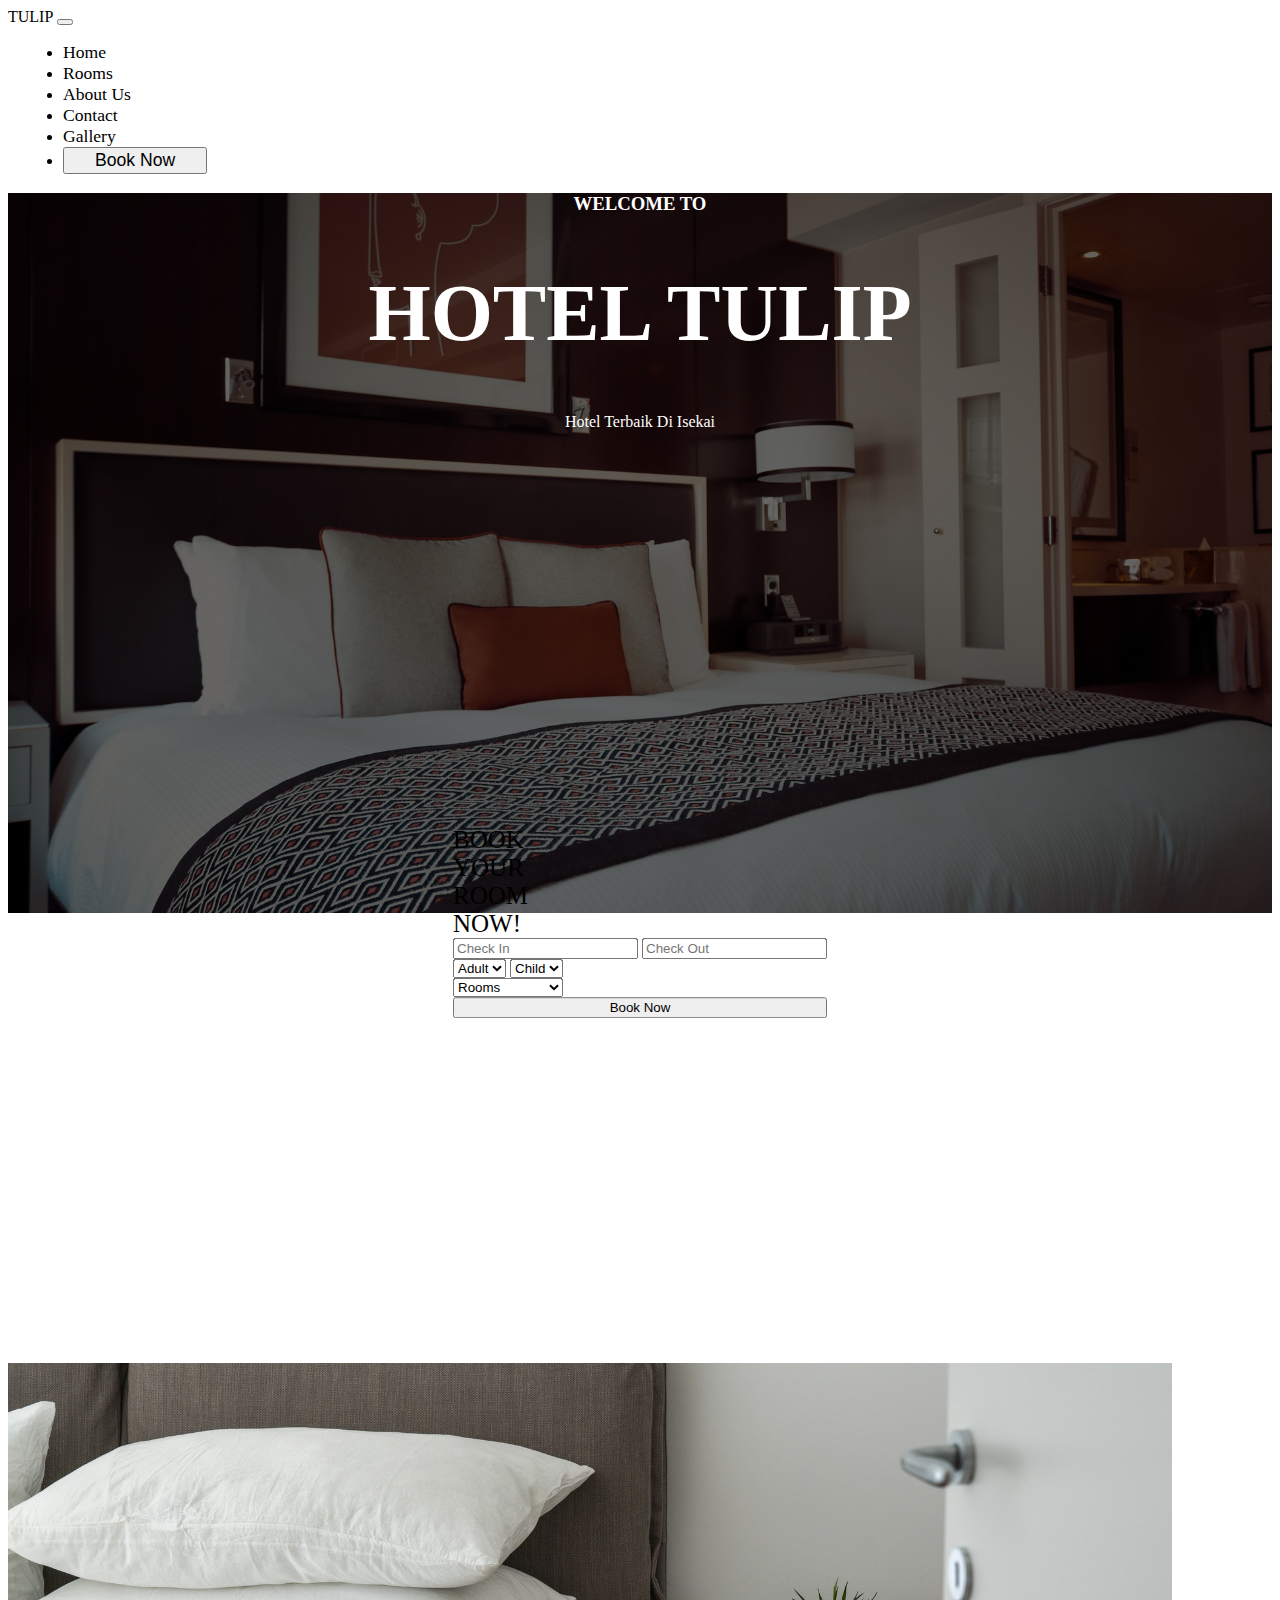
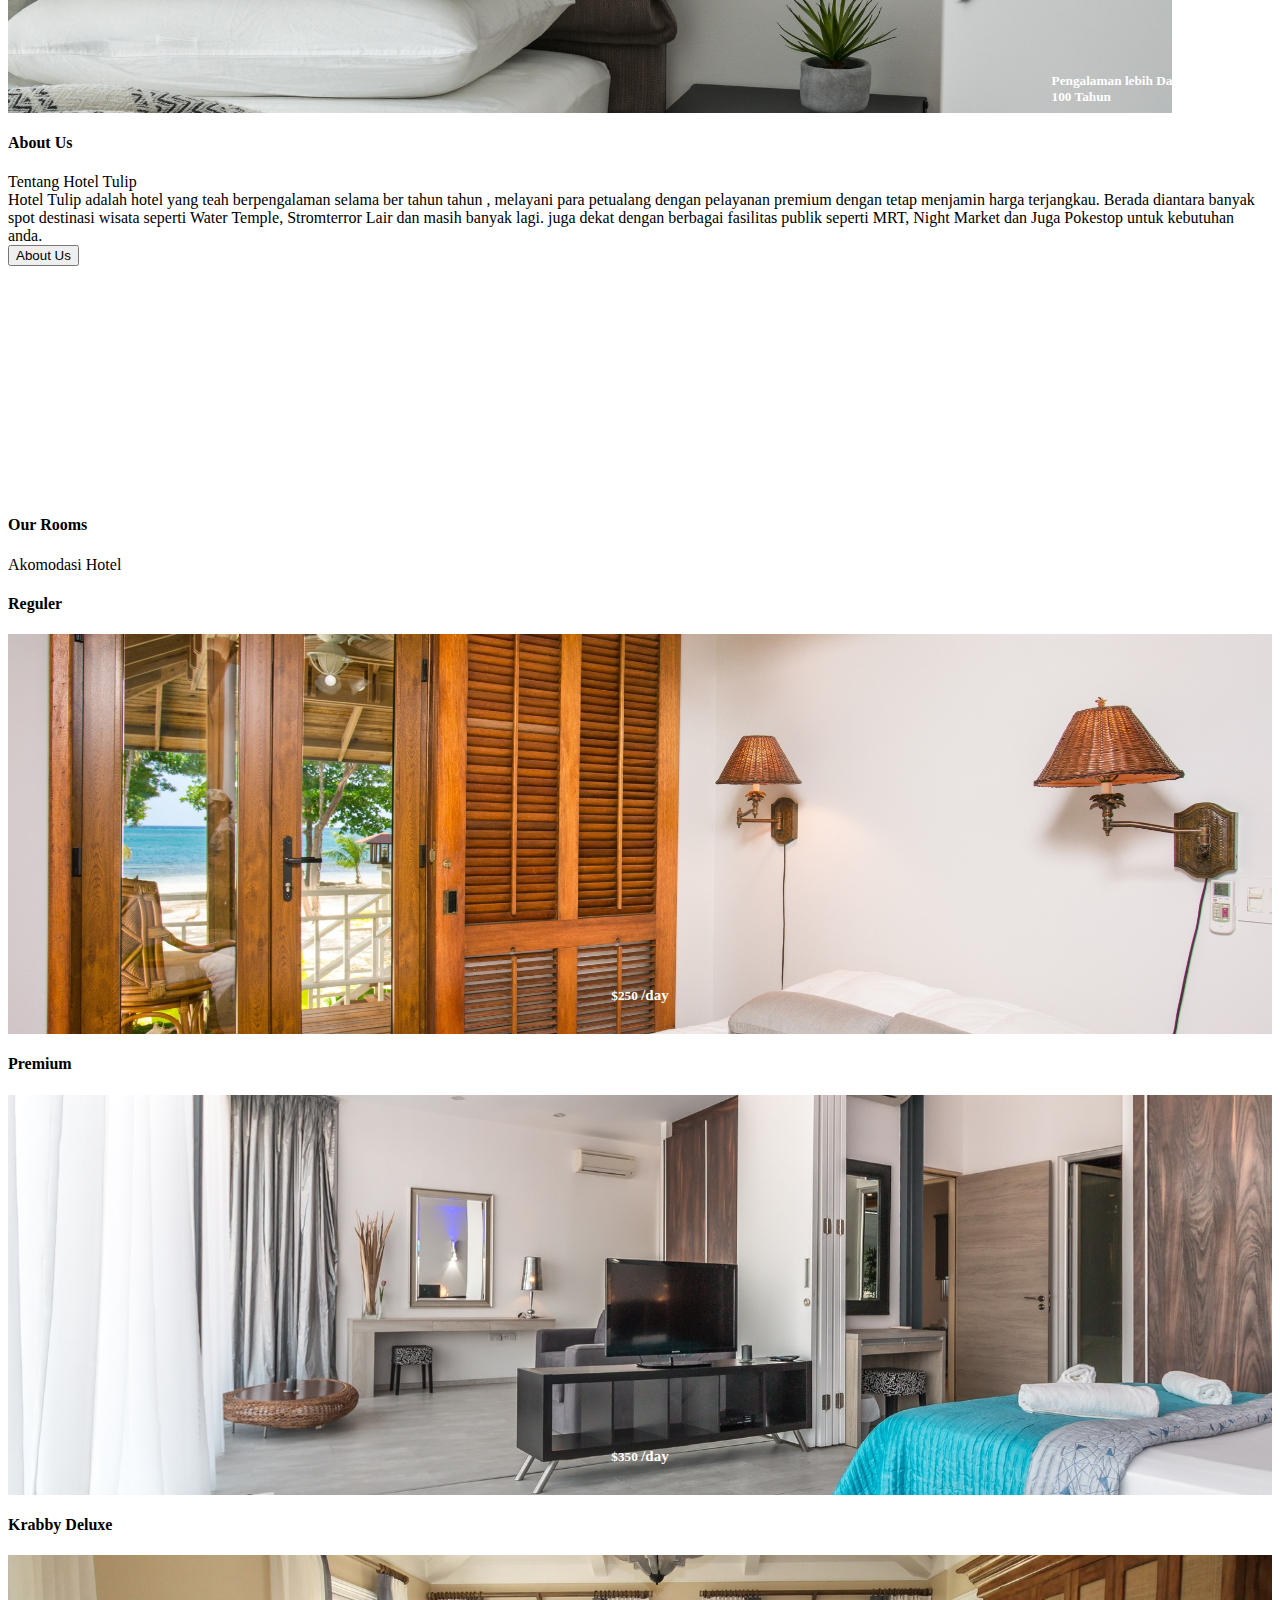
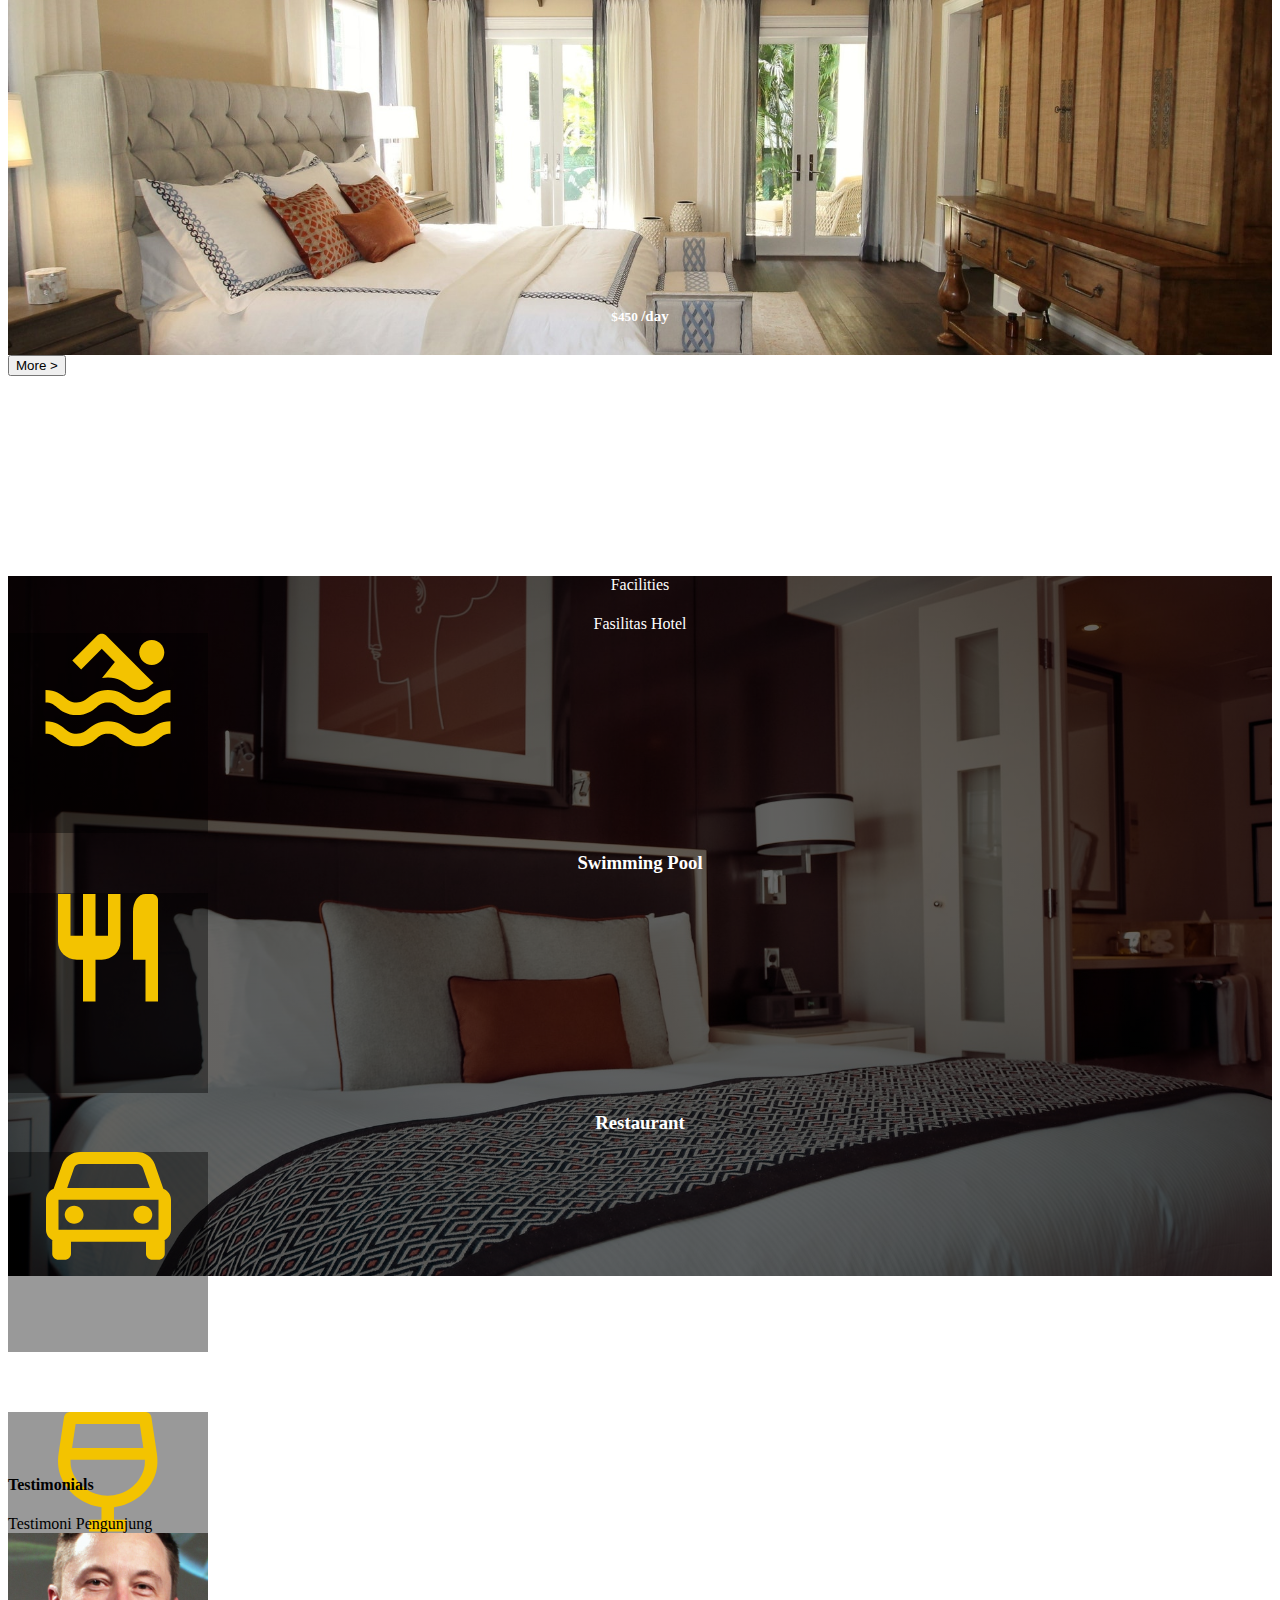
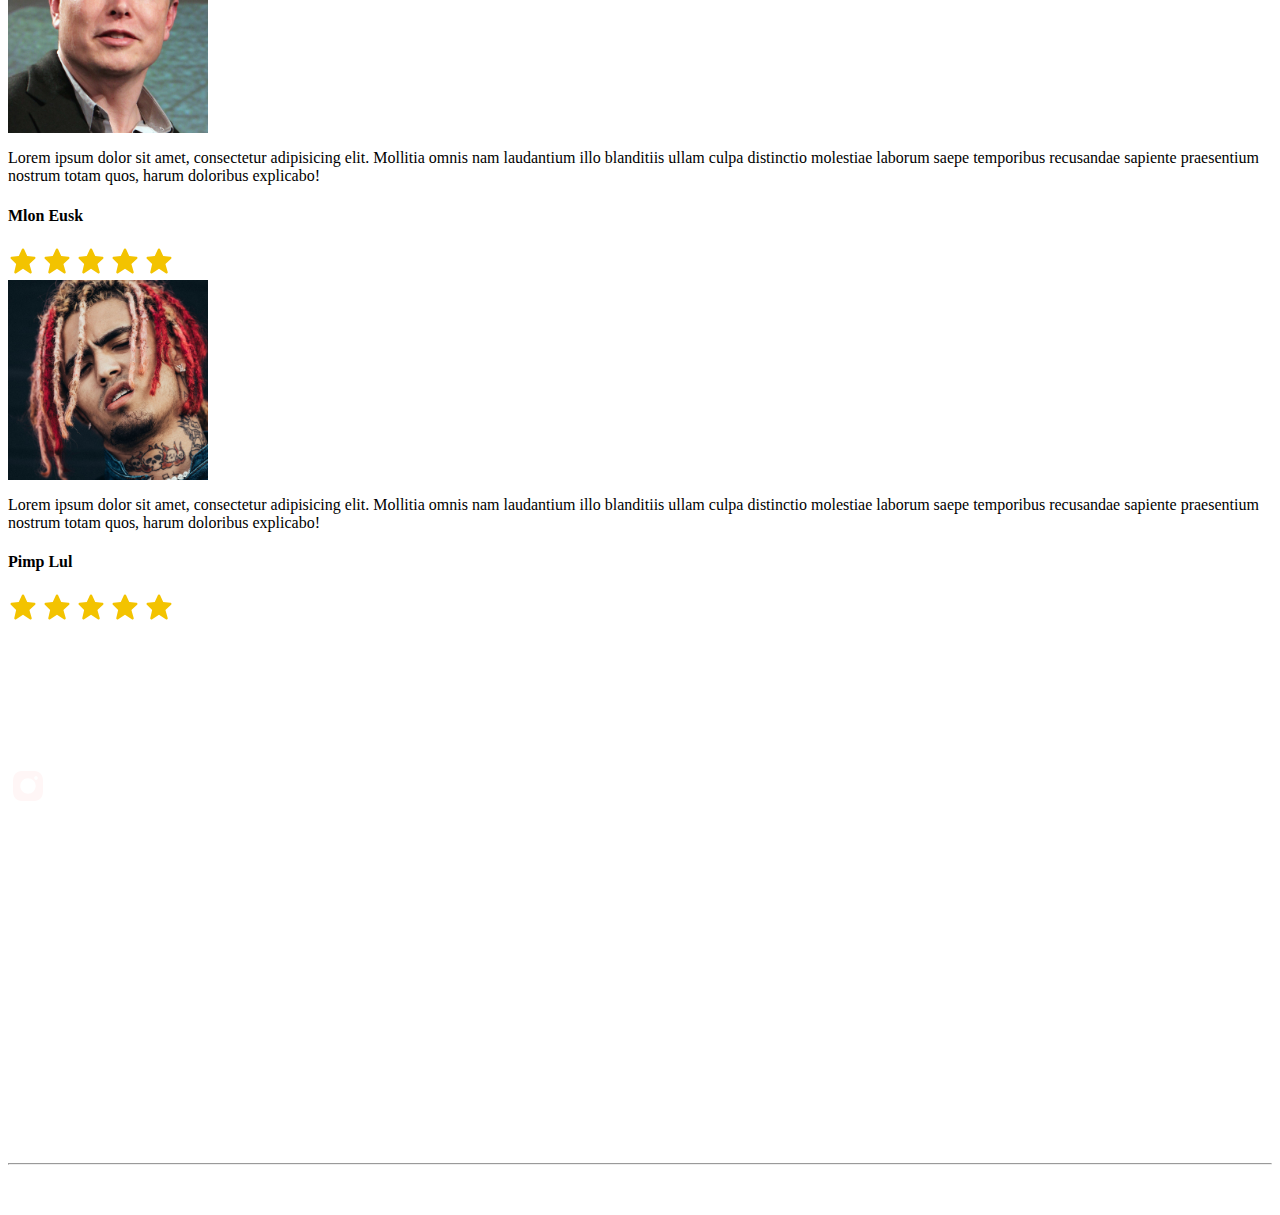
==== commit 3c3beea0: "update 3" ====
--- a/index.html
+++ b/index.html
@@ -11,7 +11,7 @@
     <!-- Custom CSS -->
     <link rel="stylesheet" href="style/style.css">
 
-    <title>Hotel Tulip</title>
+    <title>Tulip Hotel</title>
   </head>
   <body>
 
@@ -37,19 +37,19 @@
       <div class="collapse navbar-collapse" id="navbarNav">
         <ul class="navbar-nav ms-auto">
           <li class="nav-item">
-            <a class="nav-link active" aria-current="page" href="#">Home</a>
-          </li>
-          <li class="nav-item">
-            <a class="nav-link" href="#">Rooms</a>
-          </li>
-          <li class="nav-item">
-            <a class="nav-link" href="#">About Us</a>
-          </li>
-          <li class="nav-item">
-            <a class="nav-link" href="#">Contact</a>
-          </li>
-          <li class="nav-item">
-            <a class="nav-link" href="#">Gallery</a>
+            <a class="nav-link active" aria-current="page" href="index.html">Home</a>
+          </li>
+          <li class="nav-item">
+            <a class="nav-link" href="rooms.html">Rooms</a>
+          </li>
+          <li class="nav-item">
+            <a class="nav-link" href="about.html">About Us</a>
+          </li>
+          <li class="nav-item">
+            <a class="nav-link" href="contact.html">Contact</a>
+          </li>
+          <li class="nav-item">
+            <a class="nav-link" href="gallery.html">Gallery</a>
           </li>
           <li class="nav-item">
             <button type="button" class="btn btn-warning fw-bold">Book Now</button>
@@ -61,7 +61,7 @@
   <!-- Navbar End -->
 
   <!-- Jumbotron -->
-  <div class="jumbotron jumbotron-fluid d-flex">
+  <div class="jumbotron jumbotron-fluid d-flex justify-content-center align-items-center">
     <div class="container fw-bold">
       <h3 class="text-warning">WELCOME TO</h3>
       <h1>HOTEL TULIP</h1>
--- a/style/style.css
+++ b/style/style.css
@@ -33,9 +33,6 @@
     text-align: center;
 }
 
-.jumbotron .container {
-    margin-top: 150px;
-}
 
 .jumbotron h1 {
     font-size: 80px;
@@ -226,4 +223,76 @@
 footer {
     margin-top: 100px;
     color: white;
+}
+
+/* Halaman Rooms */
+
+.page-jumbotron {
+    height: 30vh;
+}
+
+.page-jumbotron .container {
+    margin-top: 0;
+}
+
+.room-details {
+    margin-top: 100px;
+}
+
+.room-details .roomimg-1 {
+    color: white;
+    background-image: url(../image/room1.jpg);
+    background-position: center;
+    background-repeat: no-repeat;
+    background-size: cover;
+    height: 400px;
+    text-align: center;
+    position: relative;
+}
+
+.room-details .roomimg-2 {
+    color: white;
+    background-image: url(../image/room2.jpg);
+    background-position: center;
+    background-repeat: no-repeat;
+    background-size: cover;
+    height: 400px;
+    text-align: center;
+    position: relative;
+}
+
+.room-details .roomimg-3 {
+    color: white;
+    background-image: url(../image/room3.jpg);
+    background-position: center;
+    background-repeat: no-repeat;
+    background-size: cover;
+    height: 400px;
+    text-align: center;
+    position: relative;
+}
+
+.room-details .col-6 span {
+    display: inline-block;
+    width: 120px;
+}
+
+.booking-form-add .booking-form .container{
+    position: relative;
+    top:unset;
+    right: unset;
+    left: unset;
+    transform: unset;
+}
+
+.about-about .about{
+     margin-top: 50px;
+}
+
+.contact-form {
+    margin-top: 100px;
+}
+
+.contact-form .details{
+    margin-top: 100px;;
 }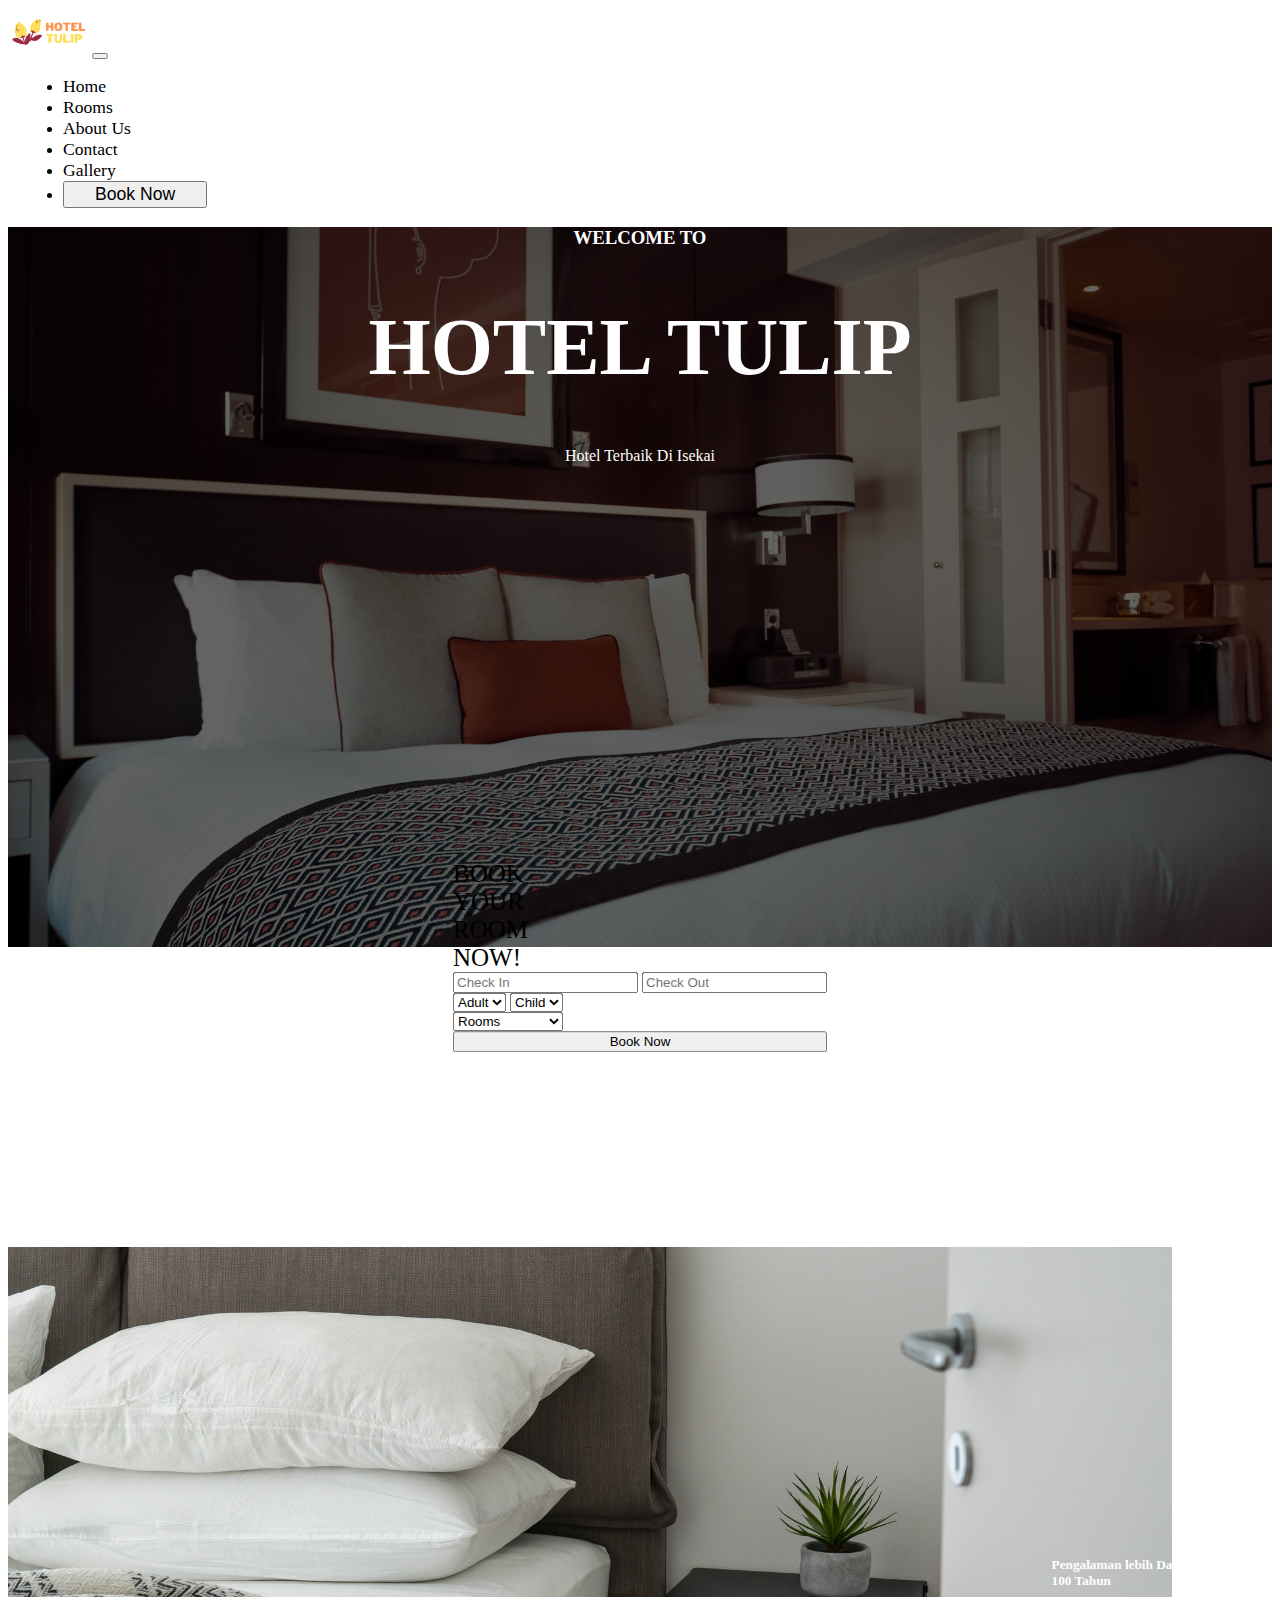
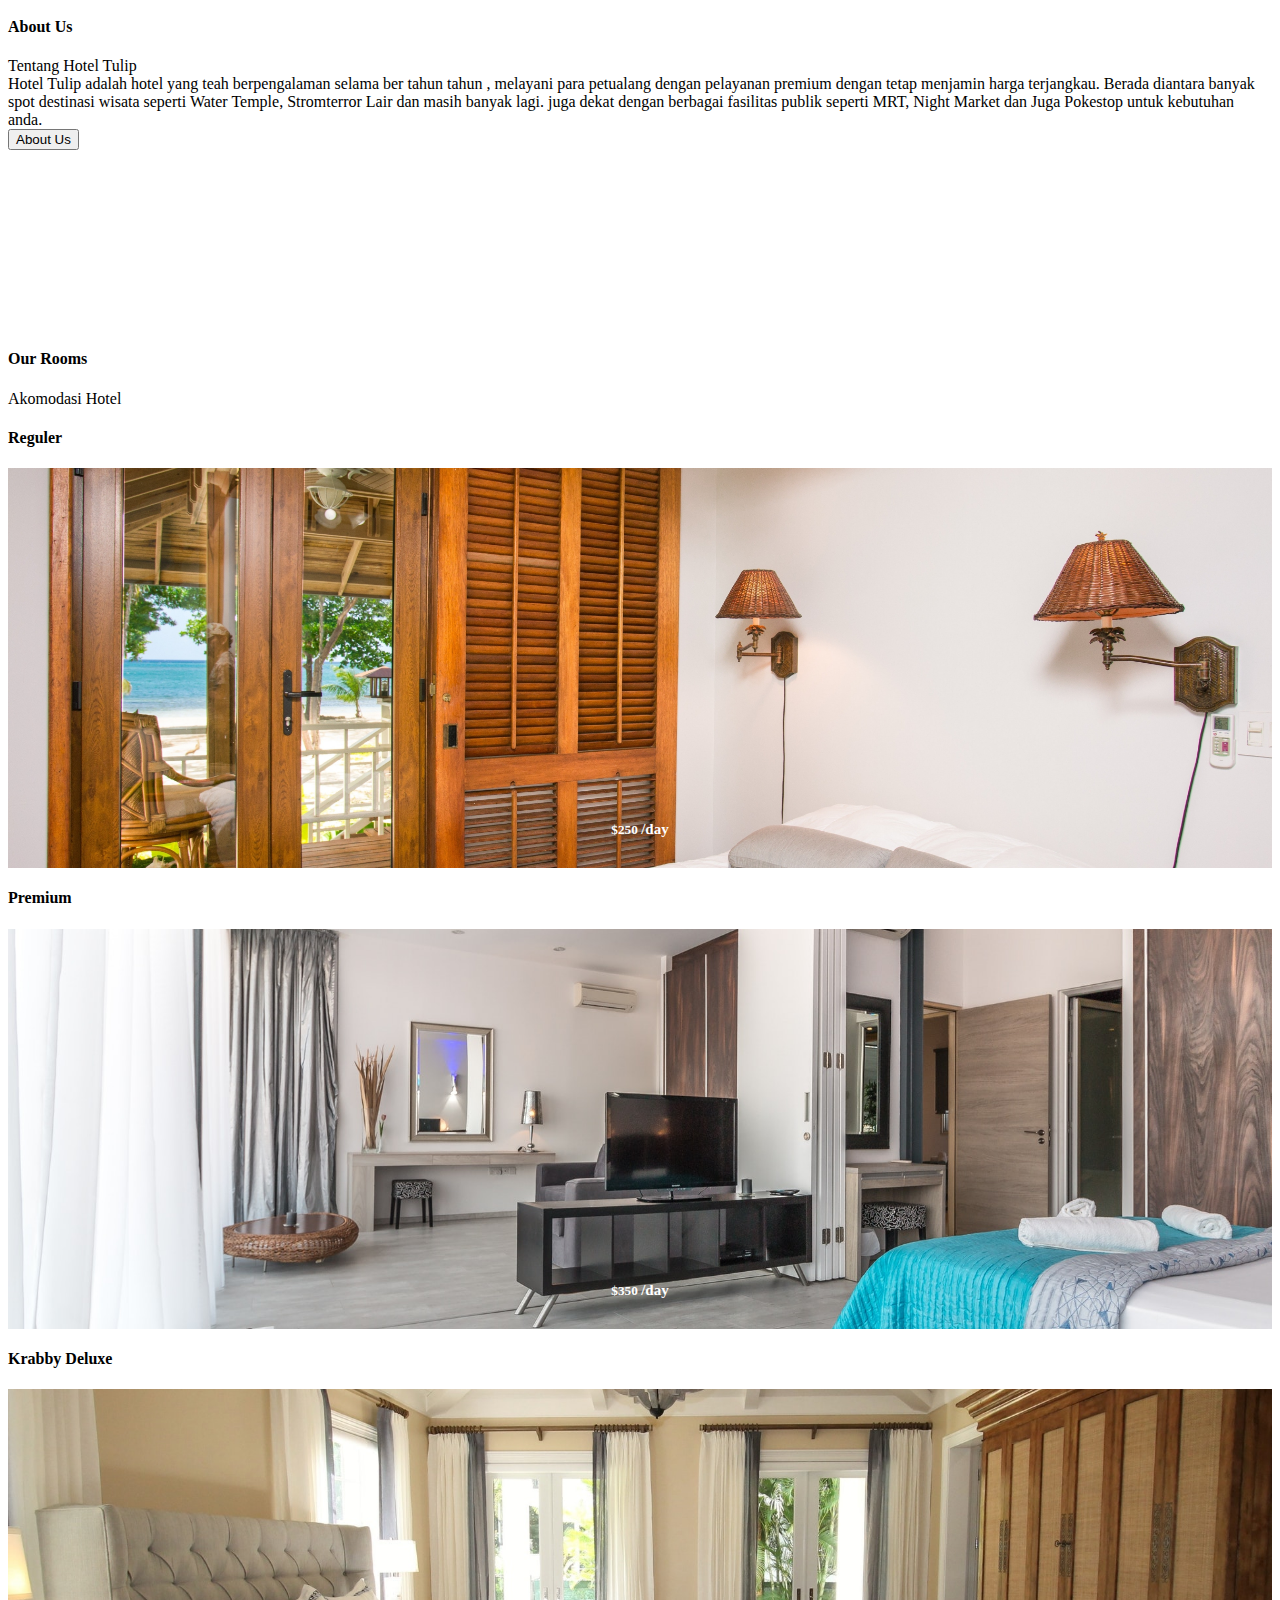
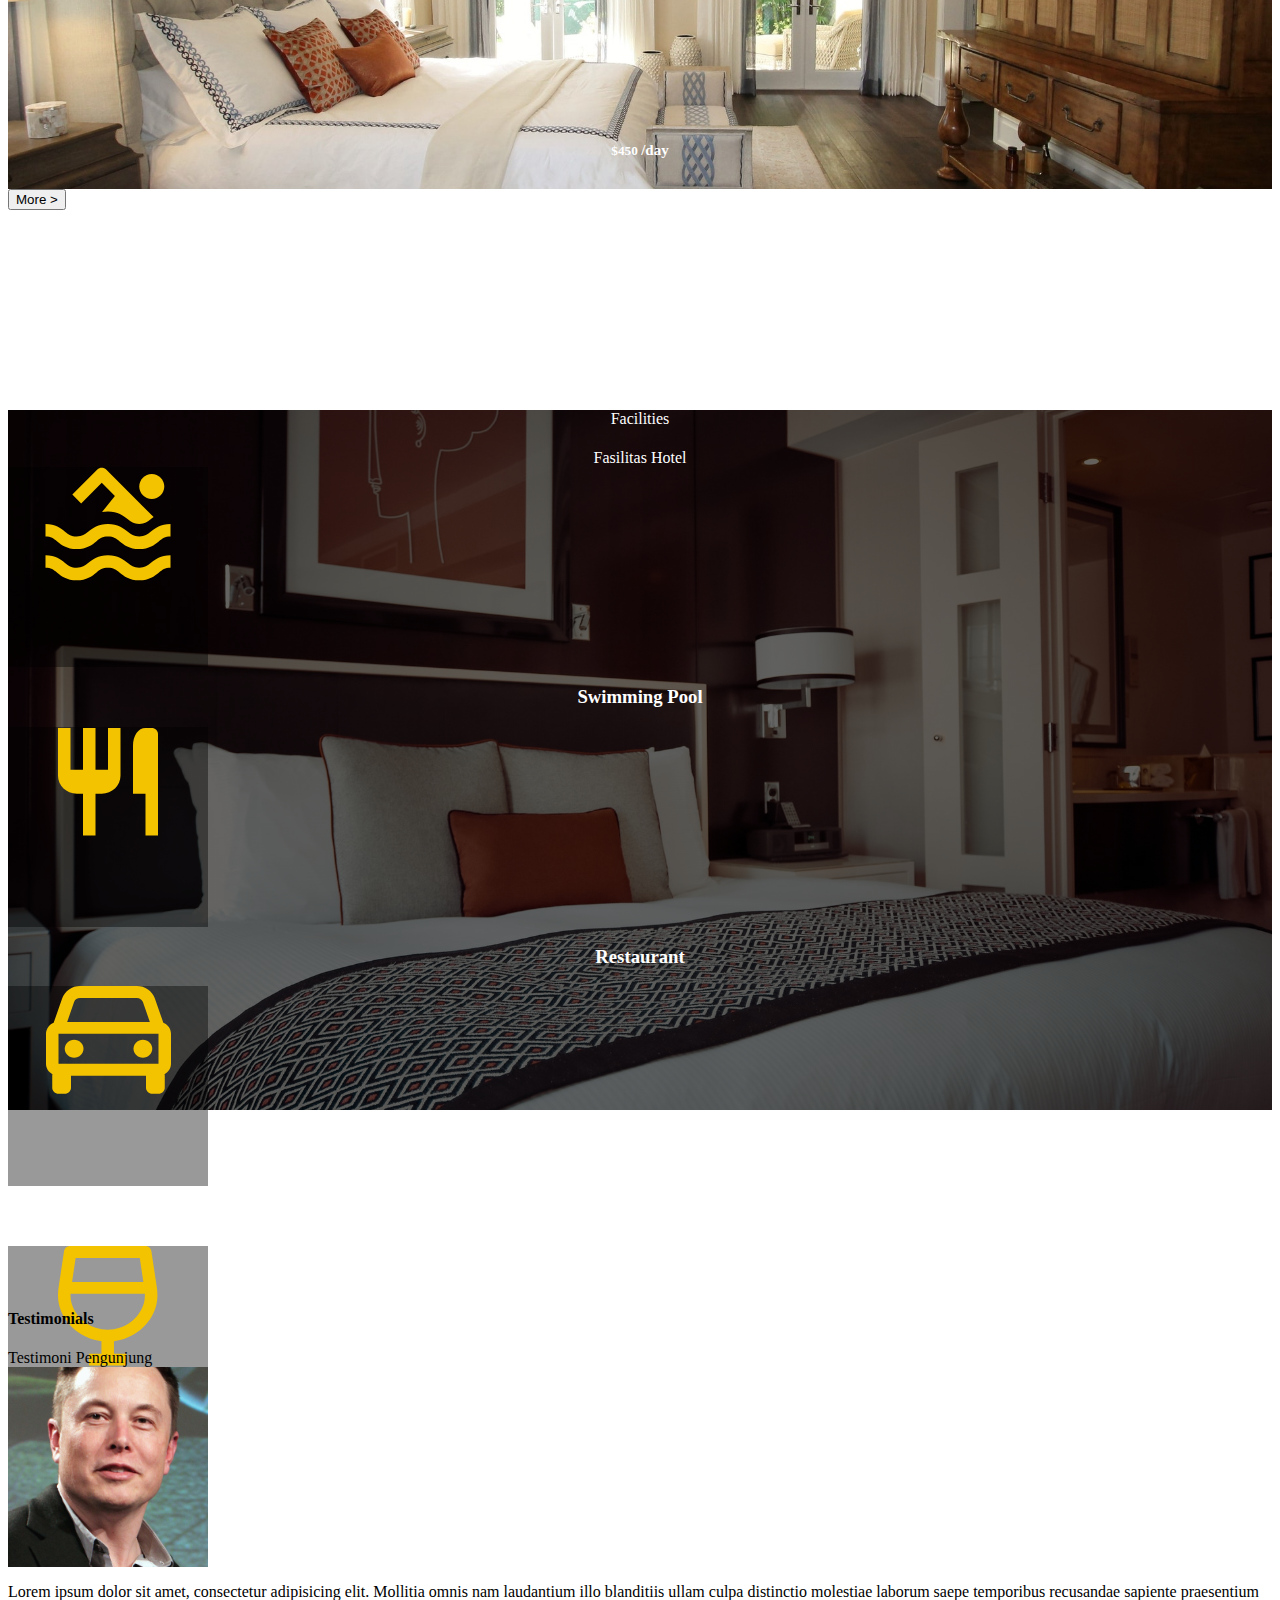
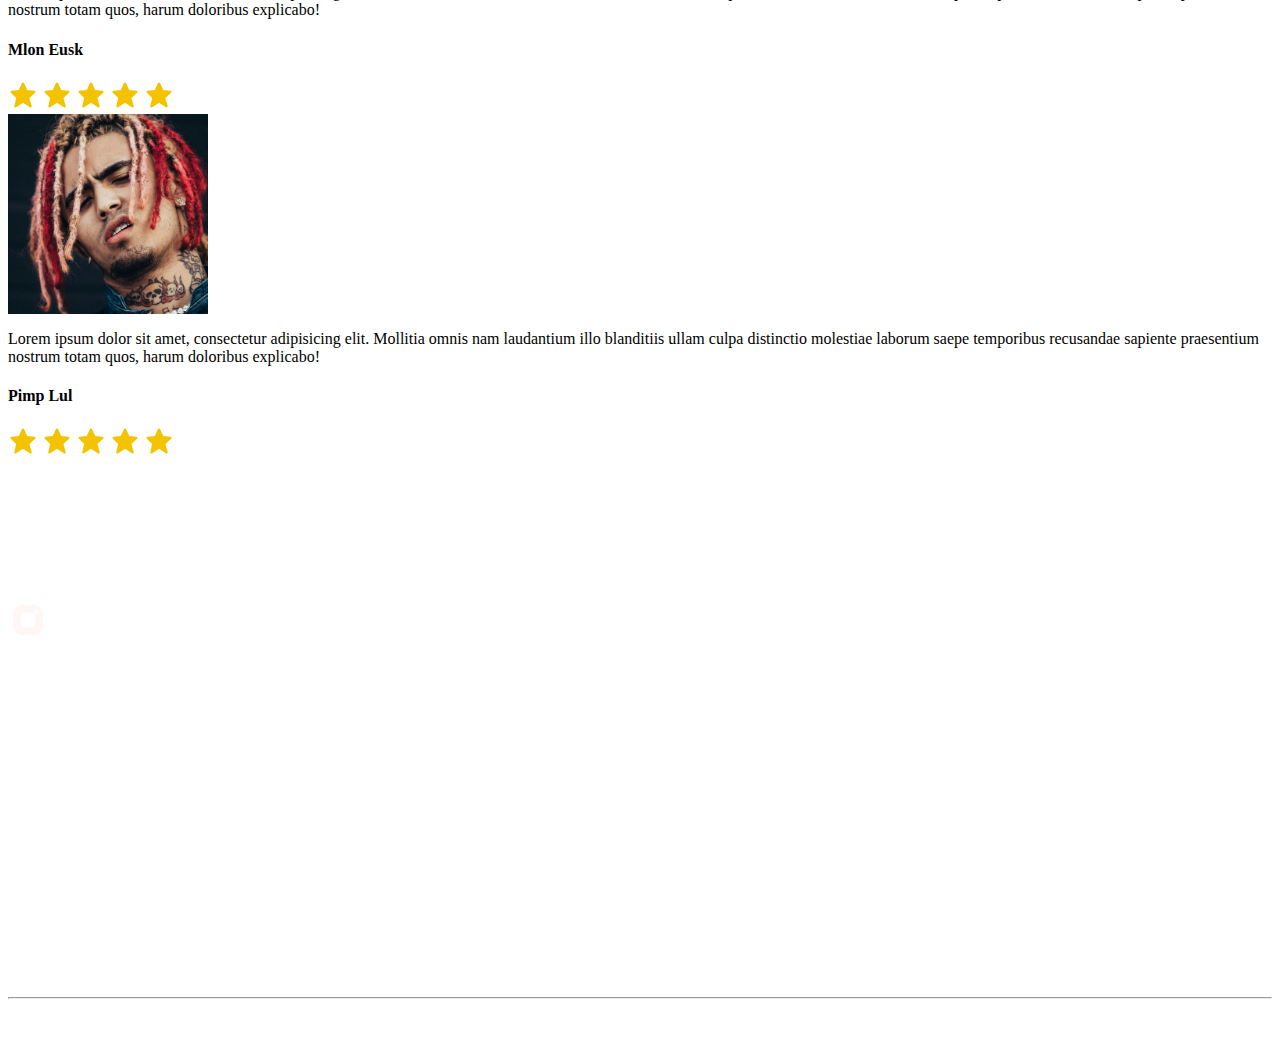
==== commit 2b72dd43: "final update" ====
--- a/index.html
+++ b/index.html
@@ -30,7 +30,7 @@
   <!-- Navbar -->
   <nav class="navbar navbar-expand-lg navbar-dark bg-dark py-3">
     <div class="container">
-      <a class="navbar-brand" href="#">TULIP</a>
+      <a class="navbar-brand" href="index.html"><img src="image/logo.png" alt=""></a>
       <button class="navbar-toggler" type="button" data-bs-toggle="collapse" data-bs-target="#navbarNav" aria-controls="navbarNav" aria-expanded="false" aria-label="Toggle navigation">
         <span class="navbar-toggler-icon"></span>
       </button>
@@ -72,7 +72,7 @@
 
   <!-- Booking Form -->
   <div class="booking-form">
-    <div class="container col-8">
+    <div class="container col-lg-8 col-md-10">
         <div class="row justify-content-md-center align-items-center bg-dark p-3">
         <div class="col-3 text-warning desc">
           <p>BOOK</p>
@@ -115,7 +115,7 @@
   <div class="about">
     <div class="container">
       <div class="row">
-        <div class="col imge">
+        <div class="col-lg-6 col-md-12 imge mb-5">
           <div class="col-6 bg-warning rounded"></div>
           <div class="aboutimg rounded"></div>
           <div class="col-5 rounded bg-dark d-flex justify-content-center align-items-center">
@@ -125,7 +125,7 @@
             </div>
           </div>
         </div>
-        <div class="col d-flex justify-content-center align-items-center">
+        <div class="col-lg-6 col-md-12 d-flex justify-content-center align-items-center">
           <div class="desc">
             <h4 class="title text-warning">About Us</h4>
             <div class="h1 mb-3">Tentang Hotel Tulip</div>
@@ -150,7 +150,7 @@
         <div class="h1">Akomodasi Hotel</div>
       </div>
       <div class="row">
-        <div class="col px-5">
+        <div class="col-lg-4 col-md-12 px-5 mb-5">
           <h4 class="text-warning mb-3"> Reguler</h4>
           <div class="roomimg-1 rounded">
             <div class="col-6 rounded bg-dark d-flex justify-content-center align-items-center">
@@ -160,7 +160,7 @@
             </div>
           </div>
         </div>
-        <div class="col px-5">
+        <div class="col-lg-4 col-md-12 px-5 mb-5">
           <h4 class="text-warning mb-3">Premium</h4>
           <div class="roomimg-2 rounded">
             <div class="col-6 rounded bg-dark d-flex justify-content-center align-items-center">
@@ -170,7 +170,7 @@
             </div>
           </div>
         </div>
-        <div class="col px-5">
+        <div class="col-lg-4 col-md-12 px-5">
           <h4 class="text-warning mb-3">Krabby Deluxe</h4>
           <div class="roomimg-3 rounded">
             <div class="col-6 rounded bg-dark d-flex justify-content-center align-items-center">
@@ -181,7 +181,7 @@
           </div>
         </div>
       </div>
-      <button type="button" class="col-2 mt-5 btn btn-warning fw-bold mt-3 px-4">More ></button>
+      <button type="button" class="col-lg-2 col-md-4 mt-5 btn btn-warning fw-bold mt-3 px-4">More ></button>
     </div>
   </div>
   <!-- Rooms End -->
@@ -241,7 +241,7 @@
         <div class="h1 mb-5">Testimoni Pengunjung</div>
       </div>
       <div class="row d-flex justify-content-center">
-        <div class="col-7 bg-dark p-4 rounded">
+        <div class="col-lg-7 col-md-10 bg-dark p-4 rounded">
           <div class="row">
             <div class="col-4 d-flex justify-content-center align-items-center">
               <div class="imge1 rounded"></div>
@@ -260,7 +260,7 @@
           </div>
         </div>
 
-        <div class="col-7 bg-dark p-4 rounded mt-3">
+        <div class="col-lg-7 col-md-10 bg-dark p-4 rounded mt-3">
           <div class="row">
             <div class="col-4 d-flex justify-content-center align-items-center">
               <div class="imge2 rounded"></div>
@@ -294,26 +294,26 @@
 <footer class="bg-dark py-3">
   <div class="container">
     <div class="row d-flex justify-content-center">
-      <div class="col-2">
+      <div class="col-sm-6 col-lg-2 col-md-4">
         <h4 class="text-warning mb-3">Tulip Hotel</h4>
         <div class="mb-3">
-          <img src="image/vector/ig.svg" alt="">
+          <a href="https://www.instagram.com/amikomjogja/"><img src="image/vector/ig.svg" alt=""></a>  
           <img src="image/vector/fb.svg" alt="">
           <img src="image/vector/tw.svg" alt="">
         </div>
       </div>
-      <div class="col-2">
+      <div class="col-sm-6 col-lg-2 col-md-4">
         <h5 class="mb-3" >Quick Link</h5>
-        <a href=""><p>About</p></a>
-        <a href=""><p>Rooms</p></a>
-        <a href=""><p>Contact</p></a>
-      </div>
-      <div class="col-2">
+        <a href="about.html"><p>About</p></a>
+        <a href="rooms.html"><p>Rooms</p></a>
+        <a href="contact.html"><p>Contact</p></a>
+      </div>
+      <div class="col-sm-6 col-lg-2 col-md-4">
         <h5 class="mb-3">Reservation</h5>
         <p>Telp: 089589457339</p>
         <p>Email: tulip@gmail.com</p>
       </div>
-      <div class="col-2">
+      <div class="col-sm-6 col-lg-2 col-md-12">
         <h5 class="mb-3">Location</h5>
         <p>	Jalan Ring Road Utara Condong Catur Depok-Sleman</p>
       </div>
--- a/style/style.css
+++ b/style/style.css
@@ -75,7 +75,7 @@
 }
 
 .about {
-    margin-top: 450px;
+    margin-top: 300px;
 }
 
 .aboutimg {
@@ -117,7 +117,7 @@
 }
 
 .rooms {
-    margin-top: 250px;
+    margin-top: 200px;
 }
 
 .rooms .roomimg-1 {
@@ -177,6 +177,10 @@
     height: 700px;
 }
 
+.facilities .desc {
+    margin-top: 150px;
+}
+
 .feature-icon {
     background-color: rgba(0,0,0,0.4) ;
     width: 200px;
@@ -295,4 +299,23 @@
 
 .contact-form .details{
     margin-top: 100px;;
-}+}
+
+
+footer .container {
+    margin-top: 20px;
+}
+
+.gallery {
+    margin-top: 100px;;
+}
+
+.navbar-brand img{
+    height:3em;
+}
+
+@media screen and (max-width: 767.98px) { 
+    .bg-dark .container{
+        text-align: center;
+    }
+ }